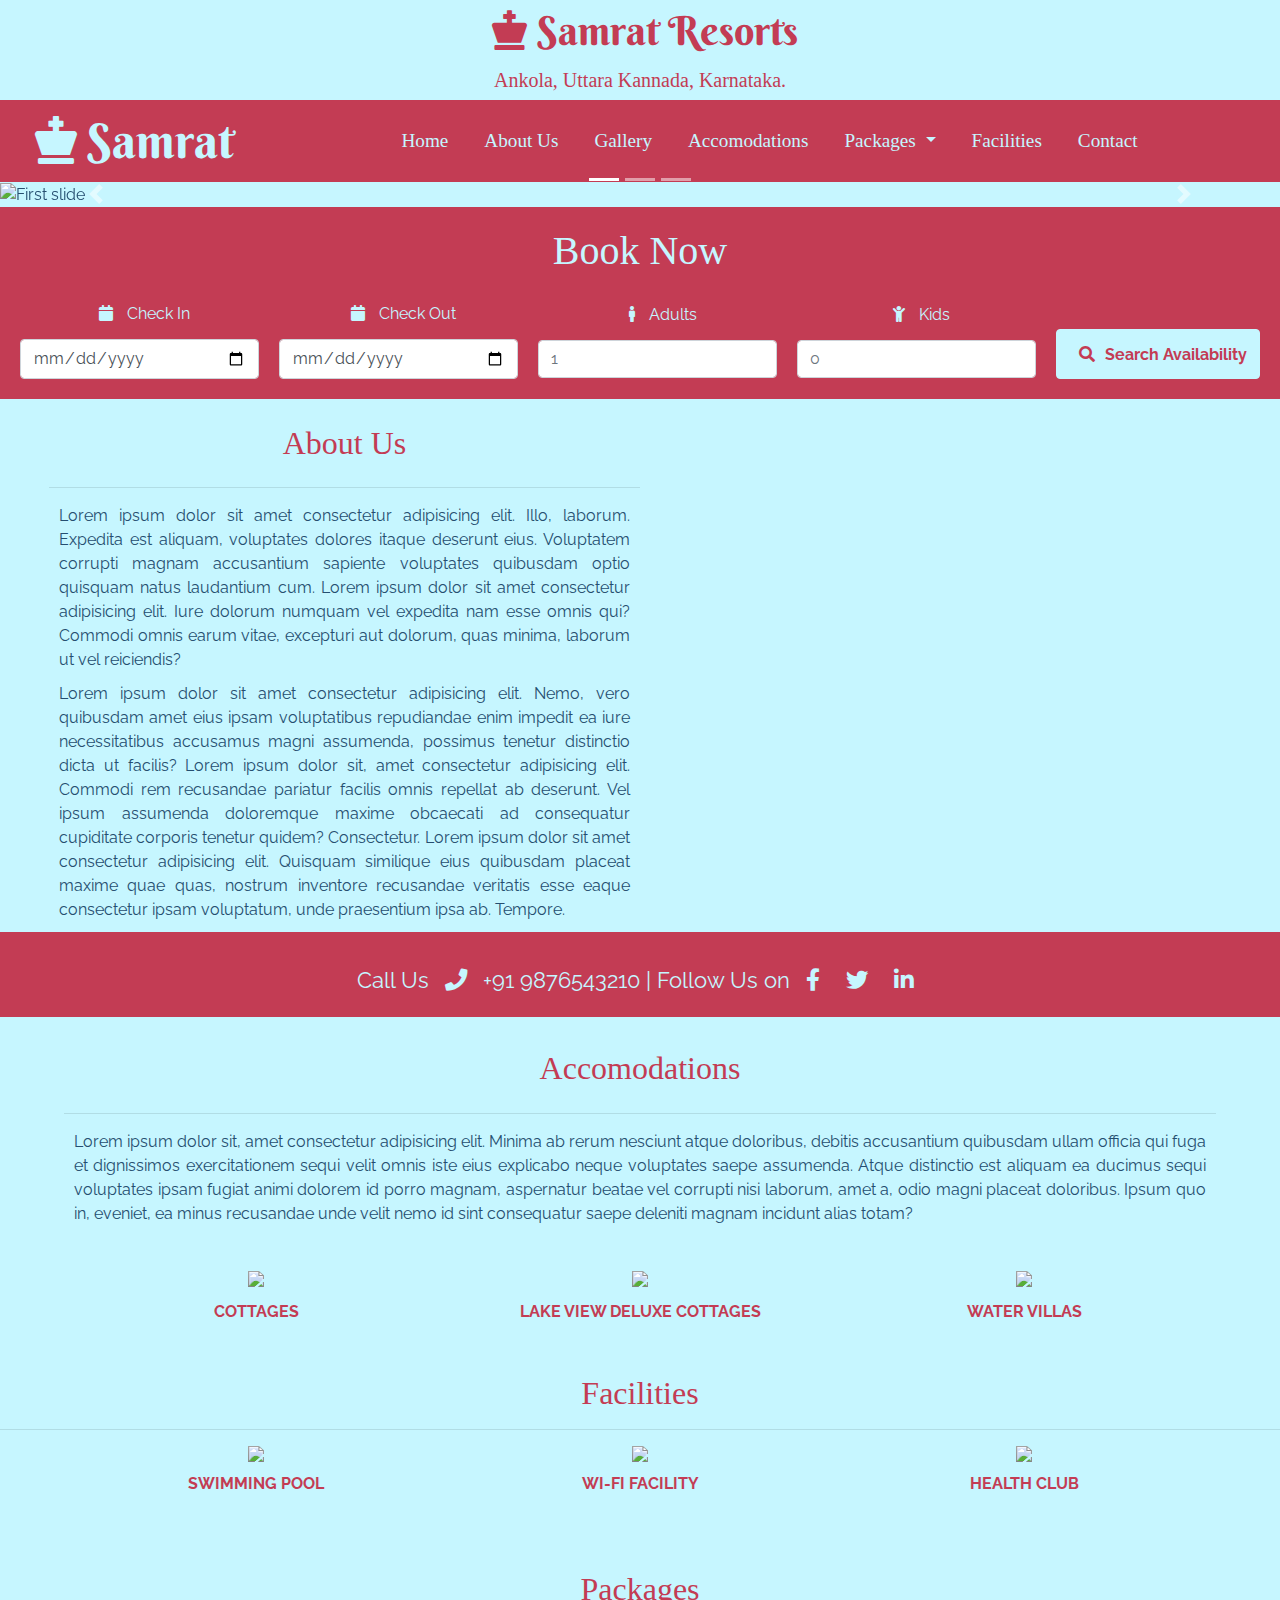
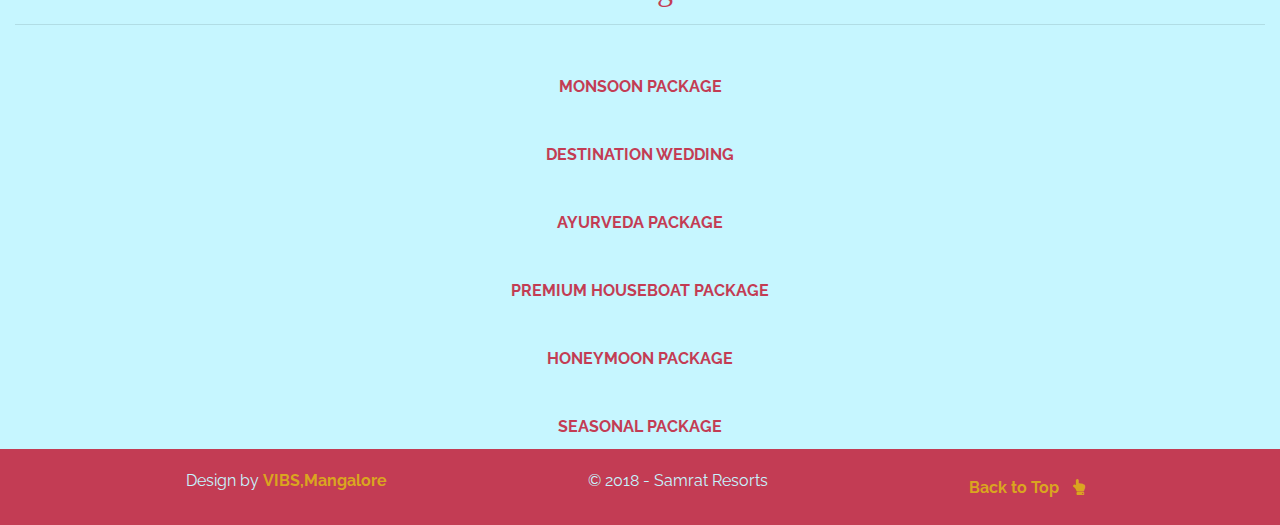
==== index.html @ 1a37d308 "Merge pull request #1 from chethanbhat/master" ====
<!DOCTYPE html>
<html lang="en">
<head>
    <meta charset="UTF-8">
    <meta name="viewport" content="width=device-width, initial-scale=1.0">
    <meta http-equiv="X-UA-Compatible" content="ie=edge">
    <title>Resort</title>
    
    <link rel="stylesheet" href="https://maxcdn.bootstrapcdn.com/bootstrap/4.0.0/css/bootstrap.min.css" integrity="sha384-Gn5384xqQ1aoWXA+058RXPxPg6fy4IWvTNh0E263XmFcJlSAwiGgFAW/dAiS6JXm" crossorigin="anonymous">
    <link rel="stylesheet" href="https://maxcdn.bootstrapcdn.com/font-awesome/4.7.0/css/font-awesome.min.css">
    <link href="https://use.fontawesome.com/releases/v5.0.8/css/all.css" rel="stylesheet">
    <link rel="stylesheet" href="owlcarousel/owl.carousel.min.css">
<link rel="stylesheet" href="owlcarousel/owl.theme.default.min.css">
<link href="https://fonts.googleapis.com/css?family=Raleway|Berkshire+Swash" rel="stylesheet">

<link rel="stylesheet" href="style.css">
</head>
<body>
    
  <header id="main-header">
    <div class="top-bar">  
      <h1 class="text-center"><i class="fas fa-chess-king"></i>Samrat Resorts</h1>
      <h5 class="text-center">Ankola, Uttara Kannada, Karnataka.</h5>
    </div> 
    <!-- End of Top Bar -->

    <nav class="navbar container-fluid navbar-expand-lg navbar-light bg-light">
      <a class="navbar-brand"><i class="fas fa-chess-king"></i><span class="logo">Samrat</span></a>
      <button class="navbar-toggler" type="button" data-toggle="collapse" data-target="#navbarSupportedContent" aria-controls="navbarSupportedContent" aria-expanded="false" aria-label="Toggle navigation">
        <span class="navbar-toggler-icon"></span>
      </button>

      <div class="collapse navbar-collapse main-navbar" id="navbarSupportedContent">
        <ul class="navbar-nav mr-auto">
          <li class="nav-item active">
            <a class="nav-link" href="index.html"> Home</a>
          </li>
          <li class="nav-item">
              <a class="nav-link" href="about.html">About Us</a>
          </li>
          <li class="nav-item ">
            <a class="nav-link" href="gallery.html">Gallery</a>
          </li>
          <li class="nav-item">
              <a class="nav-link" href="accomodation.html">Accomodations</a>
          </li>
          <li class="nav-item dropdown">
              <a class="nav-link dropdown-toggle" href="packages.html" id="navbarDropdown" role="button" data-toggle="dropdown" aria-haspopup="true" aria-expanded="false">
                Packages
              </a>
              <div class="dropdown-menu" aria-labelledby="navbarDropdown">
                <a class="dropdown-item" href="seasonal.html">Seasonal Packages</a>
                <a class="dropdown-item" href="monsoon.html">Monsoon Packages</a>
                <a class="dropdown-item" href="wedding.html">Destination Wedding</a>
                <a class="dropdown-item" href="ayurveda.html">Ayurveda Packages</a>
                <a class="dropdown-item" href="houseboat.html">Premium Houseboat Packages</a>
                <a class="dropdown-item" href="honeymoon.html">Honeymoon Packages</a>
              </div>
          </li>
          <li class="nav-item">
                  <a class="nav-link" href="facility.html">Facilities</a>
          </li>
          <li class="nav-item">
            <a class="nav-link" href="contact.html">Contact</a>
          </li>
        </ul>
      </div>
    </nav>  <!-- end of nav-->
  </header>     <!-- end of header-->

  <section class="carousel">
    <div id="carouselExampleIndicators" class="carousel slide container-fluid" data-ride="carousel">
        <ol class="carousel-indicators">
          <li data-target="#carouselExampleIndicators" data-slide-to="0" class="active"></li>
          <li data-target="#carouselExampleIndicators" data-slide-to="1"></li>
          <li data-target="#carouselExampleIndicators" data-slide-to="2"></li>
        </ol>
        <div class="carousel-inner">
          <div class="carousel-item active">
            <img class="slider-images" src="slider-images/image5.jpeg" alt="First slide">
          </div>
          <div class="carousel-item">
            <img class="slider-images" src="slider-images/image6.jpeg" alt="Second slide">
          </div>
          <div class="carousel-item">
            <img class="slider-images" src="slider-images/image4.jpeg" alt="Third slide">
          </div>
        </div>
        <a class="carousel-control-prev" href="#carouselExampleIndicators" role="button" data-slide="prev">
          <span class="carousel-control-prev-icon" aria-hidden="true"></span>
          <span class="sr-only">Previous</span>
        </a>
        <a class="carousel-control-next" href="#carouselExampleIndicators" role="button" data-slide="next">
          <span class="carousel-control-next-icon" aria-hidden="true"></span>
          <span class="sr-only">Next</span>
        </a>
      </div>
  </section>    <!-- end of carousel-->

<section class="booking" id="newsletter">
  <div class="booking-wrapper">
          <h1 class="form-header">Book Now</h1>
        <form class="form-resort" action="index.html" method="post" >
          <div class="form-col">
            <label class="labels"><i class="fa fa-calendar-o"></i> Check In</label>
            <input class="input form-control" type="date" placeholder="DD MM YYYY">
          </div>
          <div class="form-col">
            <label class="labels"><i class="fa fa-calendar-o"></i> Check Out</label>
            <input class="input form-control" type="date" placeholder="DD MM YYYY">
          </div>
          <div class="form-col">
            <label><i class="fa fa-male"></i> Adults</label>
            <input class="input form-control" type="number" placeholder="1">
          </div>
          <div class="form-col">
            <label><i class="fa fa-child"></i> Kids</label>
            <input class="input form-control" type="number" placeholder="0">
          </div>
          <div class="form-col form-btn-col">
            <button class="btn btn-primary search-btn"><i class="fa fa-search"></i>Search Availability</button>
          </div>
        </form>
 </div> 
</section>  <!-- end of newsletter-->

<section class="about-us container-fluid">
  <div class="row">
    <div class="left-col">
        <h2>About Us</h2>
        <hr>
          <p>Lorem ipsum dolor sit amet consectetur adipisicing elit. Illo, laborum. Expedita est aliquam, voluptates dolores itaque deserunt eius. Voluptatem corrupti magnam accusantium sapiente voluptates quibusdam optio quisquam natus laudantium cum. Lorem ipsum dolor sit amet consectetur adipisicing elit. Iure dolorum numquam vel expedita nam esse omnis qui? Commodi omnis earum vitae, excepturi aut dolorum, quas minima, laborum ut vel reiciendis?</p>
          <p>Lorem ipsum dolor sit amet consectetur adipisicing elit. Nemo, vero quibusdam amet eius ipsam voluptatibus repudiandae enim impedit ea iure necessitatibus accusamus magni assumenda, possimus tenetur distinctio dicta ut facilis? Lorem ipsum dolor sit, amet consectetur adipisicing elit. Commodi rem recusandae pariatur facilis omnis repellat ab deserunt. Vel ipsum assumenda doloremque maxime obcaecati ad consequatur cupiditate corporis tenetur quidem? Consectetur. Lorem ipsum dolor sit amet consectetur adipisicing elit. Quisquam similique eius quibusdam placeat maxime quae quas, nostrum inventore recusandae veritatis esse eaque consectetur ipsam voluptatum, unde praesentium ipsa ab. Tempore.</p>
    </div>
    <div class="right-col video-div">
        <iframe src="https://www.youtube.com/embed/YtJTAp-gFu8" frameborder="0" allow="autoplay; encrypted-media" allowfullscreen></iframe>
    </div>
  </div>
</section>  <!-- end of about-us-->

<section class="call-now">
      <p>Call Us 
      <i class="fas fa-phone" aria-hidden="true"></i> +91 9876543210 | Follow Us on     
      <i class="fab fa-facebook-f" aria-hidden="true"></i>
      <i class="fab fa-twitter" aria-hidden="true"></i>
      <i class="fab fa-linkedin-in" aria-hidden="true"></i>
    </p>
</section>  <!-- end of callnow-->

<section class="accomodation">
  <h2 class="text-center">Accomodations</h2>
  <hr>
  <p>Lorem ipsum dolor sit, amet consectetur adipisicing elit. Minima ab rerum nesciunt atque doloribus, debitis accusantium quibusdam ullam officia qui fuga et dignissimos exercitationem sequi velit omnis iste eius explicabo neque voluptates saepe assumenda. Atque distinctio est aliquam ea ducimus sequi voluptates ipsam fugiat animi dolorem id porro magnam, aspernatur beatae vel corrupti nisi laborum, amet a, odio magni placeat doloribus. Ipsum quo in, eveniet, ea minus recusandae unde velit nemo id sint consequatur saepe deleniti magnam incidunt alias totam?</p>
  <div class="accomodation-images text-center">
      <div class="acc-image">
          <img src="accomodation/cottage.jpeg">
          <p><a href="accomodation.html">COTTAGES</a></p>
     </div>
     <div class="acc-image">
        <img src="accomodation/villas.jpeg">
         <p><a href="accomodation.html">LAKE VIEW DELUXE COTTAGES
          </a></p>
     </div>
     <div class="acc-image">
        <img src="accomodation/lakeview.jpeg">
        <p><a href="accomodation.html">Water Villas</a></p>
    </div>
</div>  
</section>

<section class="resort-facilities ">
    <h2 class="text-center">Facilities</h2>
    <hr>
    <div class="facilities">
          <div class="facility">
              <img src="swimming.jpeg">
              <p class="text-center">swimming Pool</p>
          </div>
          <div class="facility">
           <img src="wifi.jpg">
           <p class="text-center">Wi-Fi facility </p>
          </div>
          <div class="facility">
            <img src="healthclub.jpeg">
            <p class="text-center">Health Club </p>
          </div>
    </div>
  </section>  <!-- end of resort-facilities-->


<section class="packages">
    <div class="container-fluid">
      <h2 class="text-center">Packages</h2>
      <hr>
        <div class="owl-carousel">
          <div><img src="packages/monsoon.jpeg" alt=""><p class="text-center">Monsoon Package</p></div>
          <div><img src="packages/wedding.jpeg" alt=""><p class="text-center">Destination Wedding</p></div>
          <div><img src="packages/ayurveda.jpeg" alt=""><p class="text-center">Ayurveda Package</p></div>
          <div><img src="packages/houseboat.jpeg" alt=""><p class="text-center">Premium Houseboat Package</p></div>
          <div><img src="packages/honeymoon.jpeg" alt=""><p class="text-center">Honeymoon Package</p></div>
          <div><img src="packages/seasonal.jpeg" alt=""><p class="text-center">Seasonal Package</p></div>
        </div>
      </div>

</section>  <!-- end of owl-carousel packages-->
<footer>
    <div class="footer-bar container">
        <p>Design by <a href="https://vibs.co.in">VIBS,Mangalore</a></p>
        <p>&copy; 2018 - Samrat Resorts</p>
        <p><a href="#main-header">Back to Top <i class="fa fa-hand-o-up" aria-hidden="true"></i></a></p>
</footer> <!-- end of footer-->
 

<script src="https://code.jquery.com/jquery-3.2.1.slim.min.js" integrity="sha384-KJ3o2DKtIkvYIK3UENzmM7KCkRr/rE9/Qpg6aAZGJwFDMVNA/GpGFF93hXpG5KkN" crossorigin="anonymous"></script>
<script src="https://cdnjs.cloudflare.com/ajax/libs/popper.js/1.12.9/umd/popper.min.js" integrity="sha384-ApNbgh9B+Y1QKtv3Rn7W3mgPxhU9K/ScQsAP7hUibX39j7fakFPskvXusvfa0b4Q" crossorigin="anonymous"></script>
<script src="https://maxcdn.bootstrapcdn.com/bootstrap/4.0.0/js/bootstrap.min.js" integrity="sha384-JZR6Spejh4U02d8jOt6vLEHfe/JQGiRRSQQxSfFWpi1MquVdAyjUar5+76PVCmYl" crossorigin="anonymous"></script>
<script src="owlcarousel/owl.carousel.min.js"> </script> 
<script>
$('.owl-carousel').owlCarousel({
autoplay: true,
center: true,
loop: true,
nav: true,
navText: ["<span class='icon icon-arrow-left7'></span>","<span class='icon icon-arrow-right7'></span>"],
items: 1,
responsive : {
768 : {
items : 3,
}
}
});
</script>

<script>
  var docWidth = document.documentElement.offsetWidth;

[].forEach.call(
  document.querySelectorAll('*'),
  function(el) {
    if (el.offsetWidth > docWidth) {
      console.log(el);
    }
  }
);
</script>

</body>
</html>
---- style.css ----
* {
    box-sizing: border-box;
}
p{
    padding: 0;
    margin: 10px;
}
a{
    text-decoration: none;
}
/* fontawesome */
i{
    padding: 10px;
    align-content: space-between;
    justify-content: center;
    margin: 0 auto;
}
body{
    background:#C6F6FF;
    font-family: 'Raleway', sans-serif;
    font-size: 16px;
    color:#254E70;
}
  
  h1,
  h2,
  h3,
  h4,
  h5,
  h6 {
    font-family: 'Roboto Slab', serif;
    color:#C33C54;
  }
  main {
    padding: 0 !important;
    margin: 0 auto !important;
  }
  
 
footer{
    background:#C33C54;
    padding: 10px;
    color: #C6F6FF;
}

footer a{
    color: goldenrod;
    font-weight: bold;
}

footer a:hover{
    text-transform: none;
    color:goldenrod;
    text-shadow: none;
}


.footer-bar{
    display: flex;
    justify-content: space-around;
}

.top-bar h1{
    font-family: 'Berkshire Swash', cursive;
}

.navbar {
margin: 0;
padding: 0;
text-align: center;
background-color: #C33C54 !important;
color: #C6F6FF;
}

	
.navbar ul{
margin: 0 auto;
list-style: none;
text-align: left;
}

.navbar li {
    margin: 10px;
}
  
.navbar a{
text-decoration: none;
font-family: Cambria, serif;
font-size: 1.2rem;
font-style: normal;
font-weight: normal;
text-transform: normal;
color: #C6F6FF !important;
}
  
.nav-link{
    display: inline;
    margin: 0 auto;
    
}

.navbar-brand{
    margin: 0 25px;
}

.navbar-brand .logo{
font-family: 'Berkshire Swash', cursive;
}

.navbar-brand i,
.navbar-brand .logo {
font-size: 3rem;
}
.navbar-light .navbar-toggler {
    border-color: #C6F6FF;
    background-color: #C6F6FF;
}  

.dropdown-menu{
    background-color: #C33C54;
    border: 2px solid #C6F6FF;
}

/* carousel */

.carousel{
    margin: 0;
    padding: 0;
}

.carousel img{
    width: 100%;
    max-height: 500px;
}

/* booking newsletter */
.booking .booking-wrapper{
    padding: 10px;
    width: 100%;
    text-align: center;
    background-color: #C33C54;
    color: #C6F6FF;
}
.form-header{
    color:#C6F6FF ;
    padding: 10px;
    margin: 0 auto;
}
  
.booking .form-resort{
    display: flex;
    flex-wrap: wrap;
    margin: 0 auto;
}

.form-resort .form-col {
    flex: 3;
    margin: 10px;
    display: flex;
    flex-direction: column;
    justify-content: center;
    align-items: center;
}

.form-btn-col {
    flex: 1 !important;
    align-items: flex-end !important;
    justify-content: flex-end !important;
}

.search-btn{
    background-color: #C6F6FF;
    border-color: #C6F6FF;
    color: #C33C54;
    font-weight: bold;
}

/* About Section */

.about-us{
    padding: 0 5%;
    text-align: justify;
}

.about-us h2{
    text-align: center;
    margin: 25px auto;
}

.about-us .row{
    display: flex;
}

.about-us .left-col,
.about-us .right-col{
    flex: 1;
}

.video-div {
    display: flex;
    flex-direction: column;
    justify-content: center;
    align-items: center;
}

.video-div iframe{
    width: 75%;
    margin: 0 auto;
    height: 300px;
}

/* call now */
.call-now{
    background-color: #C33C54;
    color: #C6F6FF;
    padding: 0.5% 0;
    font-size: 1.4rem;
    margin-bottom: 2.5%;
    width: 100%;
}

/* Accomodation */

.accomodation {
    padding: 0 5%;
    text-align: justify;
}

.accomodation h2{
    text-align: center;
    margin: 25px auto;    
}

.accomodation img{
    max-width: 300px;
}

.accomodation-images {
    margin: 2.5% auto;
    display: flex;
    flex-wrap: wrap;
}

.acc-image{
    flex:1;
    margin: 1%;
}

.accomodation a{
    color: #C33C54;
    font-weight: bold;
    text-transform: uppercase;
}

/* Facilities */

.facilities {
    display: flex;
    flex-wrap: wrap;
    padding: 0 5%;
    text-align: justify;
    margin-bottom: 5%;
}
.facility {
    flex: 1;
    display: flex;
    flex-direction: column;
    justify-content: center;
    align-items: center;
}

.facility p {
    color: #C33C54;
    font-weight: bold;
    text-transform: uppercase;
}


.facility img {
    max-width: 300px;
}

.resort-facilities{
    overflow: hidden;
}


/* room page */
.room-cards{
    margin: 10px;
    padding: 10px;

}
/* aboutcontent */
.pimg1, .pimg2,  .pimg3{
    position: relative;
    opacity: 0.70;
    background-position: center;
    background-size: cover;
    background-repeat: no-repeat;
    background-attachment: fixed;
}
.pimg1{
    background-image: url('parallax-images/pic1.jpeg');
    min-height: 100%;
}
.pimg2{
    background-image: url('parallax-images/pic2.jpeg');
    min-height: 400px;
}
.pimg3{
    background-image: url('parallax-images/pic3.jpeg');
    min-height: 400px;
}
.section{
    text-align: center;
    color:#666;
    padding: 50px 80px;

}
.section-pic1{
    background-color: black;
    color: #666;
}
.section-pic2{
    background-color: black;
    color: #666;
}
.section-pic3{
    background-color: black;

    color: #ddd;
}
.ptext{
    position: absolute;
    top:50%;
    width: 100%;
    text-align: center;
    color:goldenrod;
    font-size: 27px;
    letter-spacing: 8px;
    text-transform: uppercase;
}
.ptext.border{
    background-color: #111;
    color:#fff;
    padding: 20px;

}
.ptext.border .trans{
    background-color: transparent;
}
@media(max-width: 568px){
    .pimg1,.pimg2,.pimg3{
        background-attachment: scroll;
    }
    
}
/* gallery */
.container .gallery-content{
    padding: 10px;
    margin: 10px auto;
}
.gallery-content img{
   width: 300px;
}

  /* contact */
  .wrapper{

    width: 75%;
  }
  .contact{
    border: 2px solid black;
    width: 75%;
    align-items: center;

}
 /*form styles */
.contact-form{
    display: grid;
    grid-template-columns: 1fr 1fr;
    grid-gap:20px;

}
.contact-form label{
    display: block;

}
.contact-form p{
    margin: 0;

}
.contact-form .full{
    grid-column: 1/3;

}
.contact-form button,.contact-form input, .contact-form textarea{
  
    padding: 1em;
    border: 1px solid #c9e6ff;


}
.contact-form button{
    background: tomato;
    border: 0;
    text-transform: uppercase;


}
.contact-form button:hover, .contact-form button:focus{
    background: #92bde7;
    color: #fff;
    outline: 0;
    transition: background-color 2s ease-out;
}




.call-now p {
    padding-top: 10px;
    text-align: center;
}



/* Owl Carousel */

.owl-carousel p{
    color: #C33C54;
    font-weight: bold;
    text-transform: uppercase;
}


.icon {
    background: rgba(255, 255, 255, .1);
    color: rgba(0, 0, 0, .3);
    font-family: 'FontAwesome';
    font-size: 40px;
    line-height: 60px;
    margin-top: -30px;
    position: absolute; top: 50%;
    text-align: center;
    width: 60px; height: 60px;
  }

.owl-next, 
.owl-prev {
  height: 100%;    
margin: 0 !important;
}
.owl-next {
  right: 0;
}
.owl-prev {
  left: 0;
}
.owl-next:hover .icon, 
.owl-prev:hover .icon {
  background: rgba(195, 60, 84,0.8);
  color: rgba(255, 255, 255, .9);
  
}
.icon-arrow-left7 {left: 0; }
.icon-arrow-left7:before { content: "\f054";}
.icon-arrow-right7 { right: 0; }
.icon-arrow-right7:before { content: "\f053"; }

@media (min-width: 768px) {
  .owl-carousel {
    margin: 0 auto;
    position: relative;
    width: 100%;
    overflow: hidden;
  }

  .owl-item > div {
    margin: 45px 60px;
    transition: 400ms ease-out;
  }
  .owl-item.center > div {
    margin: 0;
  }
  .owl-next {
    right: 60px;
  }
  .owl-prev {
    left: 60px;
  }
  .icon-arrow-left7 { left: auto; right: 0; }
  .icon-arrow-right7{ left: 0; right: auto; }
}

/* accomodations */
.accomodations{
    margin: 30px auto;
    padding: 40px;
  
}
.accomodations img {
    max-width: 500px;
}
.accomodations .acco{
    margin: 0 auto;
    padding: 20px;
}

@media only screen and (max-width: 768px){
    header .top-bar{
        display: none;
    }
    .navbar-brand i,
    .navbar-brand .logo {
      font-size: 2rem;
    }

    .carousel img{
        width: 100%;
        max-height: 350px;
    }

    .form-resort .form-col {
        flex: 1 1 calc(50% - 20px);
    }
    
    .form-btn-col {
        flex: 1 1 100% !important;
        justify-content: center !important;
        align-items: center !important;
    }

    .icon-arrow-left7 {left: 0; }
    .icon-arrow-left7:before { content: "\f053";}
    .icon-arrow-right7 { right: 0; }
    .icon-arrow-right7:before { content: "\f054"; }
}


@media only screen and (max-width: 1024px){
    .navbar-brand i,
    .navbar-brand .logo {
      font-size: 2.5rem;
    }

    .navbar-brand{
        margin: 0;
    }

    .navbar-light .navbar-toggler {
        margin-right: 15px;
    }
    
    .carousel img{
        width: 100%;
        max-height: 400px;
    }
    
    .form-resort .form-col {
        flex: 1 1 calc(50% - 20px);
    }
    
    .form-btn-col {
        flex: 1 1 100% !important;
        justify-content: center !important;
        align-items: center !important;
    }

    .about-us .row{
        flex-direction: column;
    }

    .about-us .right-col{
        margin: 2.5%;
    }
}
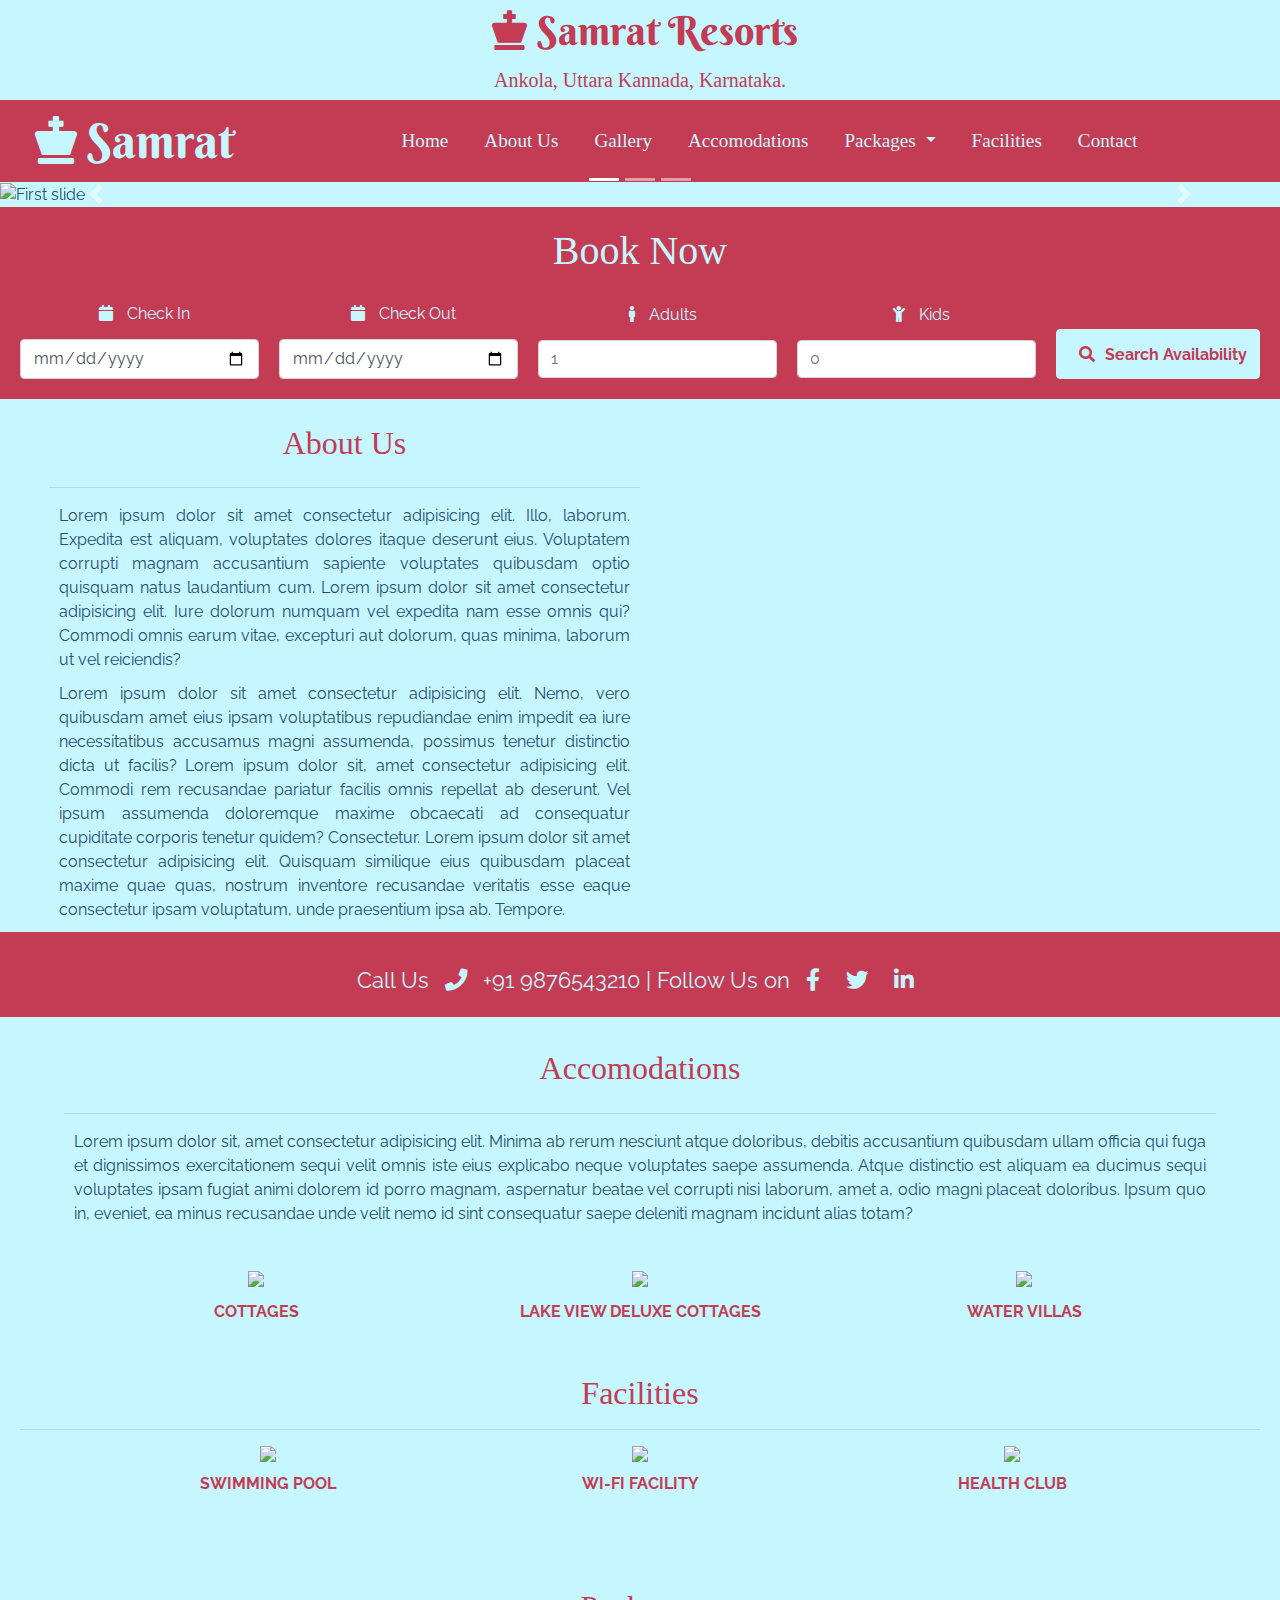
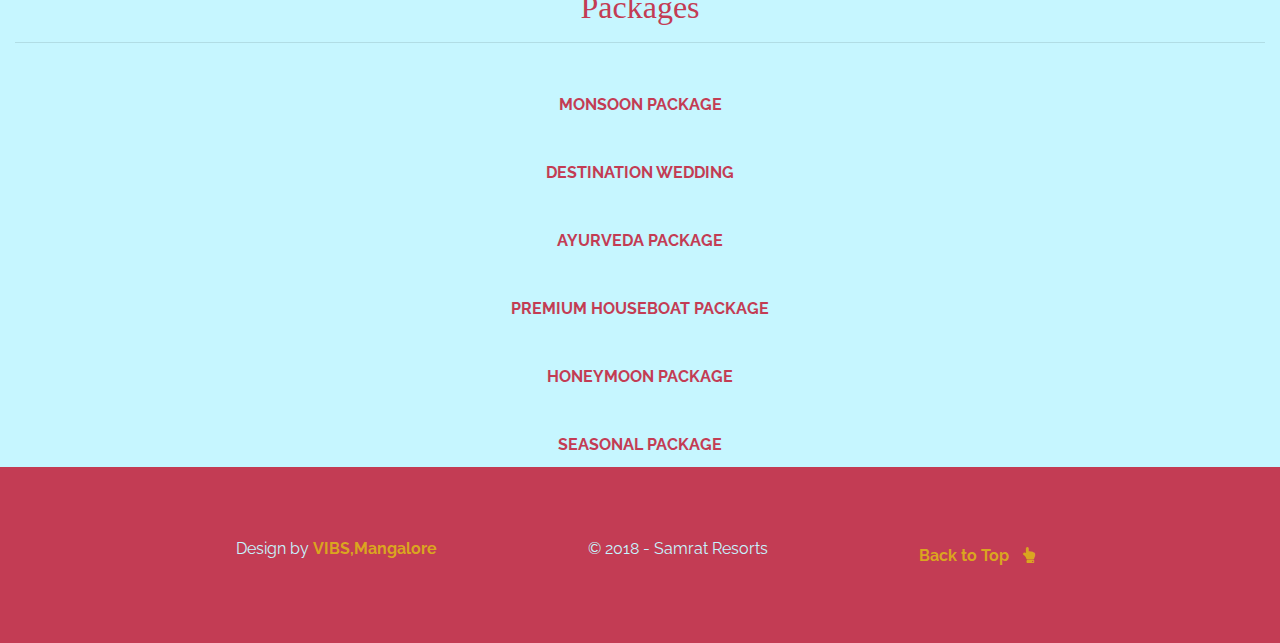
==== commit 6a125428: "made changes" ====
--- a/index.html
+++ b/index.html
@@ -61,7 +61,7 @@
                   <a class="nav-link" href="facility.html">Facilities</a>
           </li>
           <li class="nav-item">
-            <a class="nav-link" href="contact.html">Contact</a>
+            <a class="nav-link" href="contactus.html">Contact</a>
           </li>
         </ul>
       </div>
@@ -193,12 +193,12 @@
       <h2 class="text-center">Packages</h2>
       <hr>
         <div class="owl-carousel">
-          <div><img src="packages/monsoon.jpeg" alt=""><p class="text-center">Monsoon Package</p></div>
-          <div><img src="packages/wedding.jpeg" alt=""><p class="text-center">Destination Wedding</p></div>
-          <div><img src="packages/ayurveda.jpeg" alt=""><p class="text-center">Ayurveda Package</p></div>
-          <div><img src="packages/houseboat.jpeg" alt=""><p class="text-center">Premium Houseboat Package</p></div>
-          <div><img src="packages/honeymoon.jpeg" alt=""><p class="text-center">Honeymoon Package</p></div>
-          <div><img src="packages/seasonal.jpeg" alt=""><p class="text-center">Seasonal Package</p></div>
+          <div><img src="packages/monsoon.jpeg" alt=""><a href="monsoon.html"><p class="text-center">Monsoon Package</p></a></div>
+          <div><img src="packages/wedding.jpeg" alt=""><a href="wedding.html"><p class="text-center">Destination Wedding</p></a></div>
+          <div><img src="packages/ayurveda.jpeg" alt=""><a href="ayurveda.html"><p class="text-center">Ayurveda Package</p></a></div>
+          <div><img src="packages/houseboat.jpeg" alt=""><a href="houseboat.html"><p class="text-center">Premium Houseboat Package</p></a></div>
+          <div><img src="packages/honeymoon.jpeg" alt=""><a href="honeymoon.html"><p class="text-center">Honeymoon Package</p></a></div>
+          <div><img src="packages/seasonal.jpeg" alt=""><a href="seasonal.html"><p class="text-center">Seasonal Package</p></a></div>
         </div>
       </div>
 
--- a/style.css
+++ b/style.css
@@ -292,71 +292,7 @@
     padding: 10px;
 
 }
-/* aboutcontent */
-.pimg1, .pimg2,  .pimg3{
-    position: relative;
-    opacity: 0.70;
-    background-position: center;
-    background-size: cover;
-    background-repeat: no-repeat;
-    background-attachment: fixed;
-}
-.pimg1{
-    background-image: url('parallax-images/pic1.jpeg');
-    min-height: 100%;
-}
-.pimg2{
-    background-image: url('parallax-images/pic2.jpeg');
-    min-height: 400px;
-}
-.pimg3{
-    background-image: url('parallax-images/pic3.jpeg');
-    min-height: 400px;
-}
-.section{
-    text-align: center;
-    color:#666;
-    padding: 50px 80px;
-
-}
-.section-pic1{
-    background-color: black;
-    color: #666;
-}
-.section-pic2{
-    background-color: black;
-    color: #666;
-}
-.section-pic3{
-    background-color: black;
-
-    color: #ddd;
-}
-.ptext{
-    position: absolute;
-    top:50%;
-    width: 100%;
-    text-align: center;
-    color:goldenrod;
-    font-size: 27px;
-    letter-spacing: 8px;
-    text-transform: uppercase;
-}
-.ptext.border{
-    background-color: #111;
-    color:#fff;
-    padding: 20px;
-
-}
-.ptext.border .trans{
-    background-color: transparent;
-}
-@media(max-width: 568px){
-    .pimg1,.pimg2,.pimg3{
-        background-attachment: scroll;
-    }
-    
-}
+
 /* gallery */
 .container .gallery-content{
     padding: 10px;
@@ -365,7 +301,69 @@
 .gallery-content img{
    width: 300px;
 }
-
+/* about page */
+.pageTitle,
+.pageSubTitle {
+  font-family: 'Titillium', sans-serif;
+  text-transform: uppercase;
+  color: #333;
+}
+
+.pageTitle {
+  color: #FF7600;
+}
+
+.pageTitle {
+  font-size: 2em;
+  font-weight: 700;
+  line-height: 2em;
+}
+
+.pageSubTitle {
+  margin-bottom: 1em;
+  font-size: 1.4em;
+  font-weight: 300;
+}
+
+.background {
+  background: 
+    url("http://img.talkandroid.com/uploads/2013/03/htc-sense-5-wallpaper-3.jpg")
+    repeat;
+  background-size: 100% auto;
+  position: fixed;
+  width: 100%;
+  height: 300%;
+  top: 0;
+  left: 0;
+  z-index: -1
+}
+
+.wrapper {
+  width: 520px;
+  padding: 40px;
+  margin: 20px auto;
+  background: #fff;
+  box-shadow:  0px 3px 3px 1px rgba(0, 0, 0, 0.25);
+}
+
+.slogan {
+  position: fixed;
+  display: block;
+  top: 700px;
+  width: 100%;
+  padding: 20px 0;
+  text-align: center;
+  background: #222;
+}
+
+.sloganTitle {
+  font-size: 70px;
+  font-weight: 700;
+  line-height: 80px;
+  color: #fff;
+  
+  text-shadow: 0px 2px 1px rgba(0, 0, 0, 0.25);
+}
   /* contact */
   .wrapper{
 
@@ -377,47 +375,70 @@
     align-items: center;
 
 }
- /*form styles */
-.contact-form{
-    display: grid;
-    grid-template-columns: 1fr 1fr;
-    grid-gap:20px;
-
-}
-.contact-form label{
-    display: block;
-
-}
-.contact-form p{
-    margin: 0;
-
-}
-.contact-form .full{
-    grid-column: 1/3;
-
-}
-.contact-form button,.contact-form input, .contact-form textarea{
-  
-    padding: 1em;
-    border: 1px solid #c9e6ff;
-
-
-}
-.contact-form button{
-    background: tomato;
-    border: 0;
-    text-transform: uppercase;
-
-
-}
-.contact-form button:hover, .contact-form button:focus{
-    background: #92bde7;
-    color: #fff;
-    outline: 0;
-    transition: background-color 2s ease-out;
-}
-
-
+ /*contact-form styles */
+
+ #contact {
+     width:100%; 
+     height:100%; 
+     margin :0 auto; 
+     background-color:#ddd;
+     }
+
+ .container {width:960px; height:auto; margin: 0 auto; padding: 50px 0;}
+ 
+ #contact .container form input,
+ #contact .container form textarea {
+     width:97.4%;
+     height:30px;
+     padding:5px 10px;
+     font-size: 12px;
+     color:#999;
+     letter-spacing:1px;
+     background: #FFF;
+     border:2px solid #FFF;
+     margin-bottom:25px;
+   -webkit-transition:all .1s ease-in-out;
+     -moz-transition:all .1s ease-in-out;
+     -ms-transition:all .1s ease-in-out;
+     -o-transition:all .1s ease-in-out;
+     transition:all .1s ease-in-out;}
+ 
+ #contact .container form input:focus,
+ #contact .container form textarea:focus {
+     border:2px solid #dd4545;
+     color:#999;}
+ 
+ #contact .container form textarea {
+     height:150px;}
+ 
+ #contact .container form .submit {
+     width:100%;
+     padding:5px 10px;
+     font-size: 12px;
+     letter-spacing:1px;
+     background:#dd4545;
+     height:40px;
+     text-transform:uppercase;
+     letter-spacing:1px;
+     color:gray;
+     border:2px solid #b43838;
+   -webkit-transition:all .1s ease-in-out;
+     -moz-transition:all .1s ease-in-out;
+     -ms-transition:all .1s ease-in-out;
+     -o-transition:all .1s ease-in-out;
+     transition:all .1s ease-in-out;}
+ 
+ #contact .container form .submit:hover {
+     color:#FFF;
+     border:2px solid #dd4545;
+     background: #b43838;
+     cursor:pointer;}
+ 
+ #contact .container form .required {
+     color:#b43838;}
+.resort-map iframe{
+    width: 100%;
+}
 
 
 .call-now p {
@@ -425,6 +446,87 @@
     text-align: center;
 }
 
+/* package types */
+.package-type{
+    margin: 10px  10px;
+    padding: 20px;
+}
+.package-type img {
+    max-width: 300px;
+}  
+.partone{
+   margin: 0 auto;
+}
+.parttwo{
+    margin: 0 auto;
+}
+.pkg-button{
+    color: antiquewhite;
+    border: 2px solid cadetblue;
+    align-items: center;
+}
+.package-type
+.seasonal,
+.monsoon,
+.houseboat,
+.ayurveda,
+.wedding,
+.honeymoon{
+    margin-top: 10px;
+    margin-bottom: 10px;
+    padding: 10px;
+  text-align: center;
+    border: 2px solid #C33C54;
+}
+/* seasonal-package*/
+.summer-winter{
+    margin: 30px 10px;
+    text-align: center;
+   
+        padding: 10px;
+ align-items: center;
+}
+.summer-winter img{
+    max-width: 400px;
+}
+.summer-winter ul li{
+    list-style: none;
+  text-align: center;   
+}
+ul:hover {background-color:lightcoral;}
+
+
+table, th, td {
+    border: 1px solid black;
+    border-collapse: collapse;
+    width: 50%;
+    margin: 0  auto;
+
+}
+th, td {
+    padding: 5px;
+}
+th {
+    text-align: center;
+}
+tr:hover {background-color:lightcoral;}
+
+/* gallery-page */
+.gallery-image img{
+    max-width: 300px;
+}
+.gallery-image{
+    margin: 0 auto;
+    margin-top: 20px;
+    margin-bottom: 20px;
+}
+/* facility page */
+.resort-facilities {
+    margin: 20px  20px;
+}
+.resort-facilities img{
+    max-width: 300px;
+}
 
 
 /* Owl Carousel */
@@ -433,6 +535,7 @@
     color: #C33C54;
     font-weight: bold;
     text-transform: uppercase;
+ 
 }
 
 
@@ -495,6 +598,7 @@
   .icon-arrow-right7{ left: 0; right: auto; }
 }
 
+
 /* accomodations */
 .accomodations{
     margin: 30px auto;
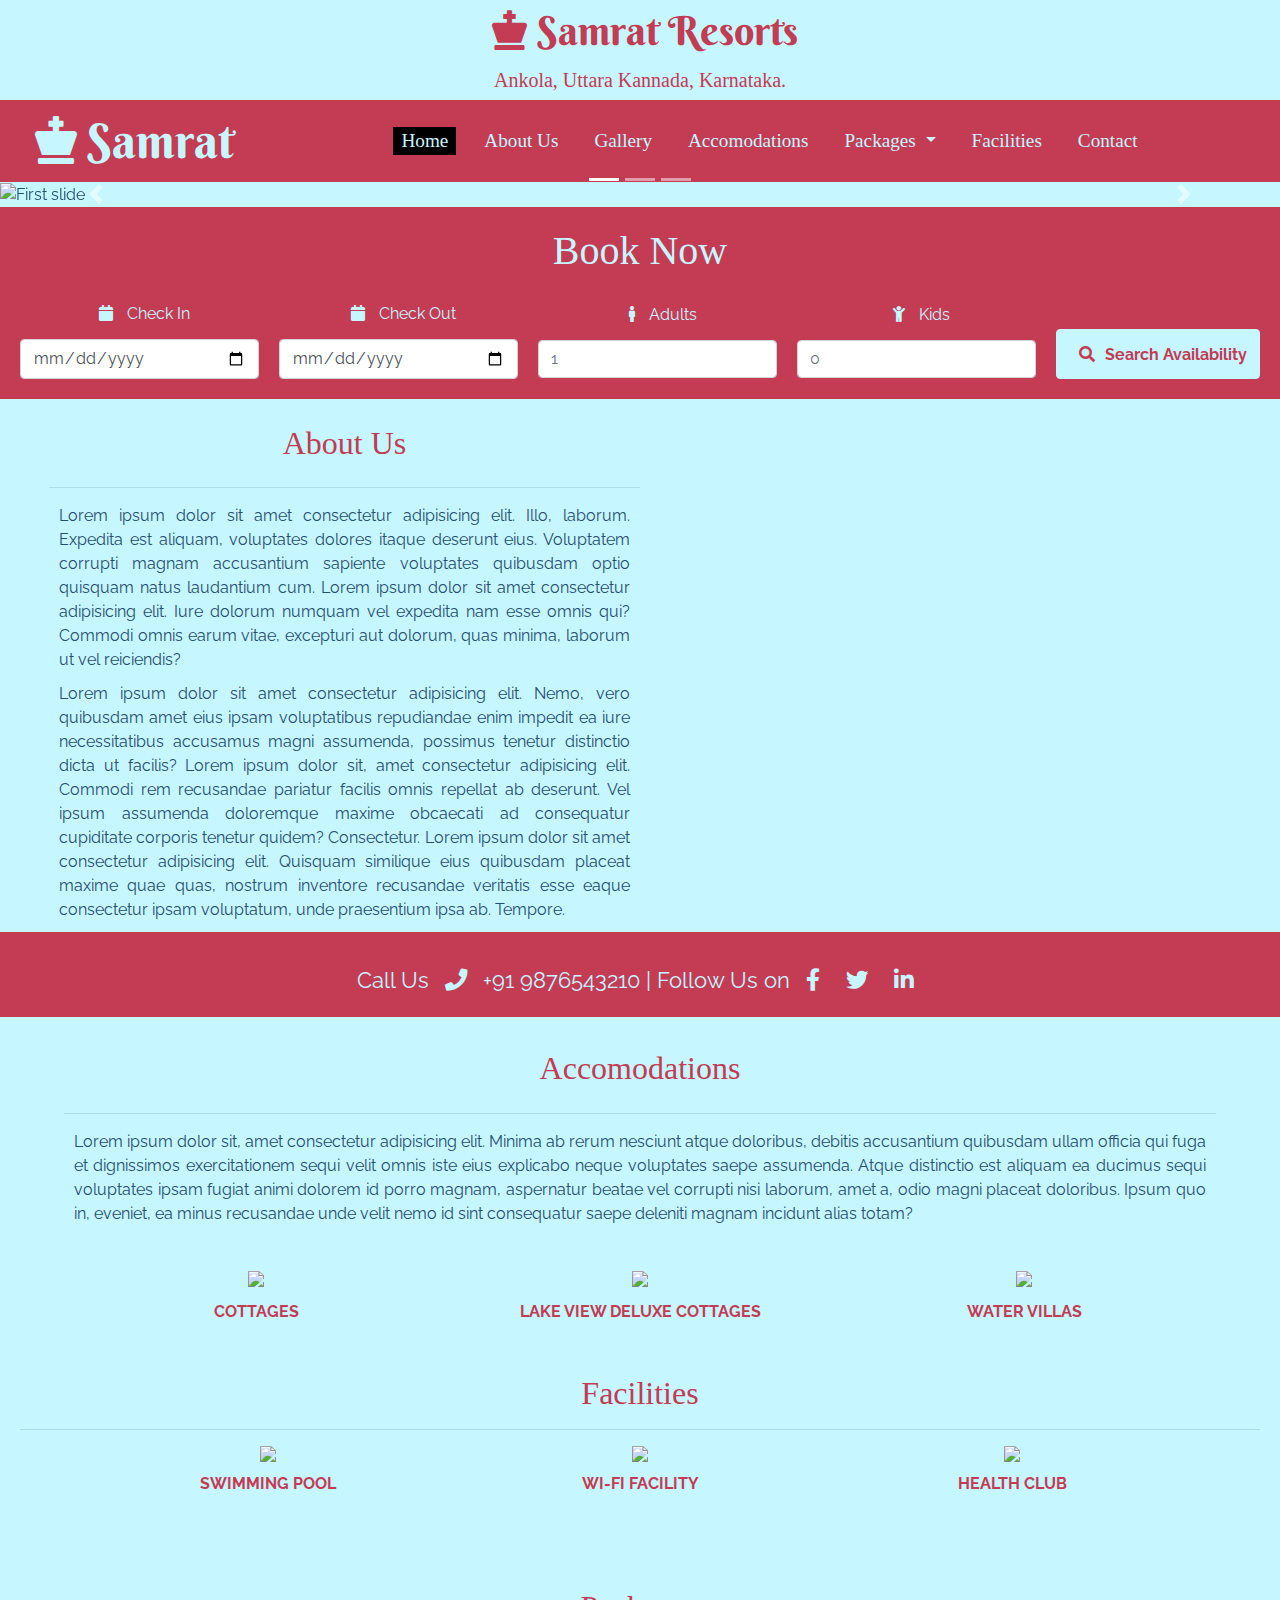
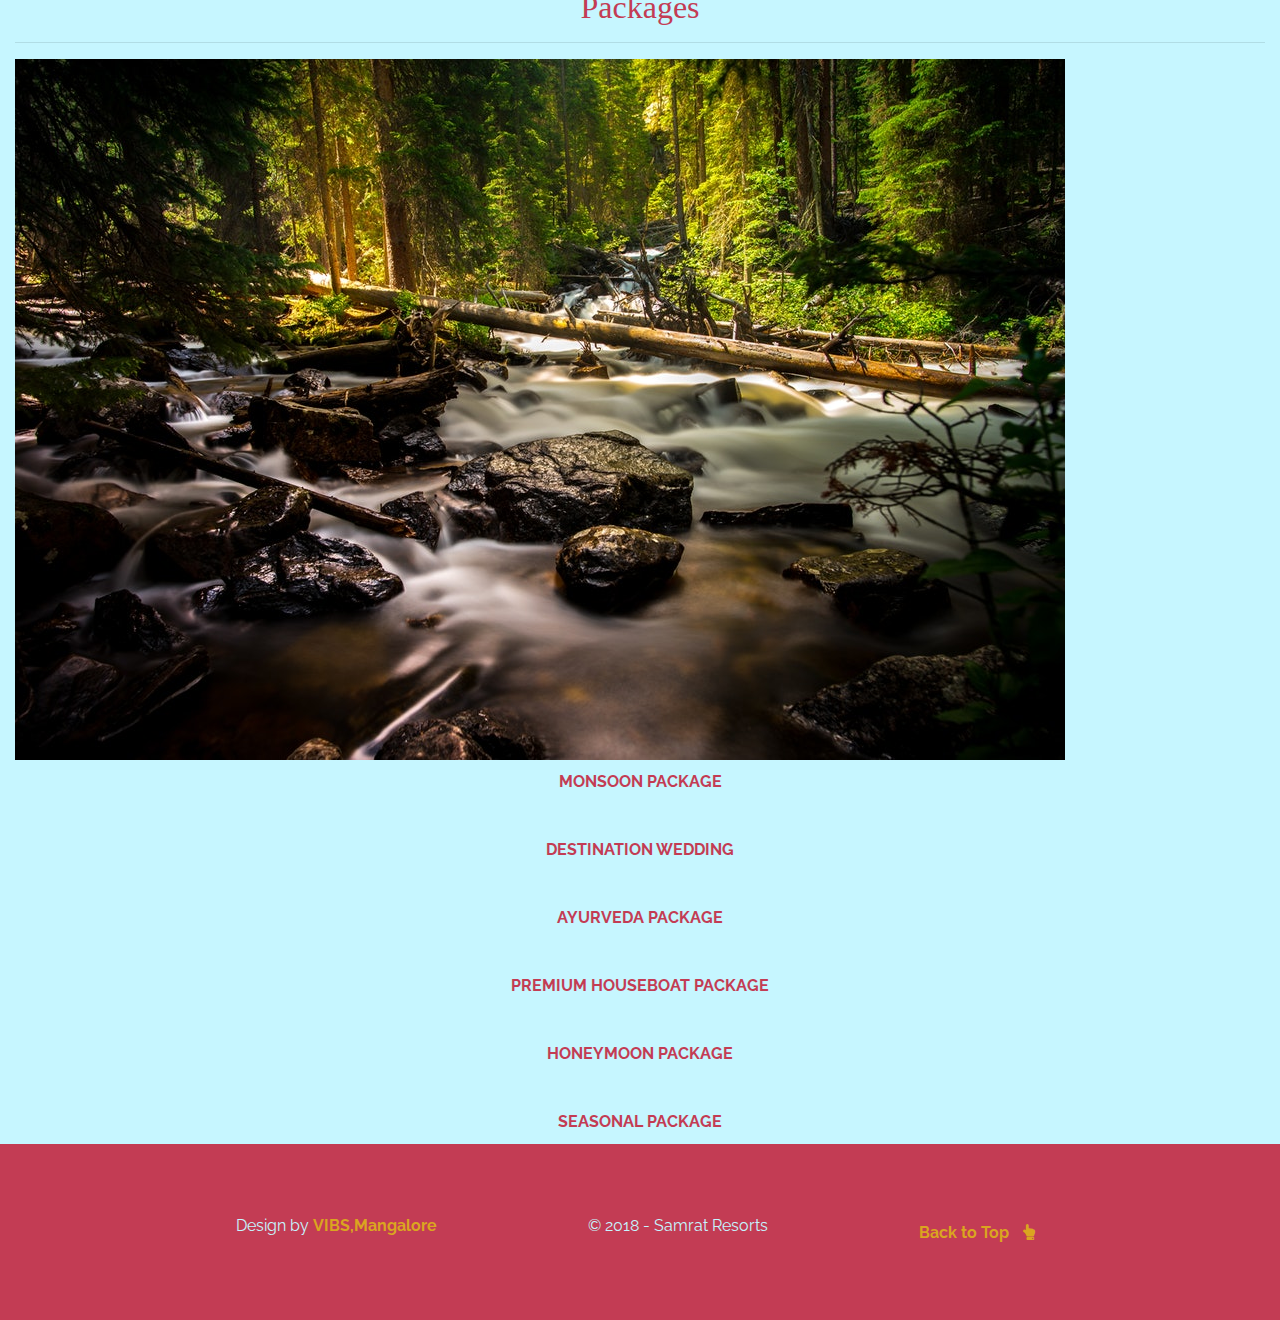
==== commit f1533891: "first commit" ====
--- a/index.html
+++ b/index.html
@@ -77,13 +77,13 @@
         </ol>
         <div class="carousel-inner">
           <div class="carousel-item active">
-            <img class="slider-images" src="slider-images/image5.jpeg" alt="First slide">
+            <img class="slider-images" src="image5.jpeg" alt="First slide">
           </div>
           <div class="carousel-item">
-            <img class="slider-images" src="slider-images/image6.jpeg" alt="Second slide">
+            <img class="slider-images" src="image6.jpeg" alt="Second slide">
           </div>
           <div class="carousel-item">
-            <img class="slider-images" src="slider-images/image4.jpeg" alt="Third slide">
+            <img class="slider-images" src="image4.jpeg" alt="Third slide">
           </div>
         </div>
         <a class="carousel-control-prev" href="#carouselExampleIndicators" role="button" data-slide="prev">
@@ -153,16 +153,16 @@
   <p>Lorem ipsum dolor sit, amet consectetur adipisicing elit. Minima ab rerum nesciunt atque doloribus, debitis accusantium quibusdam ullam officia qui fuga et dignissimos exercitationem sequi velit omnis iste eius explicabo neque voluptates saepe assumenda. Atque distinctio est aliquam ea ducimus sequi voluptates ipsam fugiat animi dolorem id porro magnam, aspernatur beatae vel corrupti nisi laborum, amet a, odio magni placeat doloribus. Ipsum quo in, eveniet, ea minus recusandae unde velit nemo id sint consequatur saepe deleniti magnam incidunt alias totam?</p>
   <div class="accomodation-images text-center">
       <div class="acc-image">
-          <img src="accomodation/cottage.jpeg">
+          <img src="cottage.jpeg">
           <p><a href="accomodation.html">COTTAGES</a></p>
      </div>
      <div class="acc-image">
-        <img src="accomodation/villas.jpeg">
+        <img src="villas.jpeg">
          <p><a href="accomodation.html">LAKE VIEW DELUXE COTTAGES
           </a></p>
      </div>
      <div class="acc-image">
-        <img src="accomodation/lakeview.jpeg">
+        <img src="lakeview.jpeg">
         <p><a href="accomodation.html">Water Villas</a></p>
     </div>
 </div>  
@@ -193,12 +193,12 @@
       <h2 class="text-center">Packages</h2>
       <hr>
         <div class="owl-carousel">
-          <div><img src="packages/monsoon.jpeg" alt=""><a href="monsoon.html"><p class="text-center">Monsoon Package</p></a></div>
-          <div><img src="packages/wedding.jpeg" alt=""><a href="wedding.html"><p class="text-center">Destination Wedding</p></a></div>
-          <div><img src="packages/ayurveda.jpeg" alt=""><a href="ayurveda.html"><p class="text-center">Ayurveda Package</p></a></div>
-          <div><img src="packages/houseboat.jpeg" alt=""><a href="houseboat.html"><p class="text-center">Premium Houseboat Package</p></a></div>
-          <div><img src="packages/honeymoon.jpeg" alt=""><a href="honeymoon.html"><p class="text-center">Honeymoon Package</p></a></div>
-          <div><img src="packages/seasonal.jpeg" alt=""><a href="seasonal.html"><p class="text-center">Seasonal Package</p></a></div>
+          <div><img src="monsoon.jpeg" alt=""><a href="monsoon.html"><p class="text-center">Monsoon Package</p></a></div>
+          <div><img src="wedding.jpeg" alt=""><a href="wedding.html"><p class="text-center">Destination Wedding</p></a></div>
+          <div><img src="ayurveda.jpeg" alt=""><a href="ayurveda.html"><p class="text-center">Ayurveda Package</p></a></div>
+          <div><img src="houseboat.jpeg" alt=""><a href="houseboat.html"><p class="text-center">Premium Houseboat Package</p></a></div>
+          <div><img src="honeymoon.jpeg" alt=""><a href="honeymoon.html"><p class="text-center">Honeymoon Package</p></a></div>
+          <div><img src="seasonal.jpeg" alt=""><a href="seasonal.html"><p class="text-center">Seasonal Package</p></a></div>
         </div>
       </div>
 
--- a/style.css
+++ b/style.css
@@ -22,6 +22,7 @@
     font-size: 16px;
     color:#254E70;
 }
+
   
   h1,
   h2,
@@ -103,6 +104,9 @@
 .navbar-brand{
     margin: 0 25px;
 }
+.main-navbar li.active{
+    background-color:black;
+}
 
 .navbar-brand .logo{
 font-family: 'Berkshire Swash', cursive;
@@ -301,86 +305,18 @@
 .gallery-content img{
    width: 300px;
 }
-/* about page */
-.pageTitle,
-.pageSubTitle {
-  font-family: 'Titillium', sans-serif;
-  text-transform: uppercase;
-  color: #333;
-}
-
-.pageTitle {
-  color: #FF7600;
-}
-
-.pageTitle {
-  font-size: 2em;
-  font-weight: 700;
-  line-height: 2em;
-}
-
-.pageSubTitle {
-  margin-bottom: 1em;
-  font-size: 1.4em;
-  font-weight: 300;
-}
-
-.background {
-  background: 
-    url("http://img.talkandroid.com/uploads/2013/03/htc-sense-5-wallpaper-3.jpg")
-    repeat;
-  background-size: 100% auto;
-  position: fixed;
-  width: 100%;
-  height: 300%;
-  top: 0;
-  left: 0;
-  z-index: -1
-}
-
-.wrapper {
-  width: 520px;
-  padding: 40px;
-  margin: 20px auto;
-  background: #fff;
-  box-shadow:  0px 3px 3px 1px rgba(0, 0, 0, 0.25);
-}
-
-.slogan {
-  position: fixed;
-  display: block;
-  top: 700px;
-  width: 100%;
-  padding: 20px 0;
-  text-align: center;
-  background: #222;
-}
-
-.sloganTitle {
-  font-size: 70px;
-  font-weight: 700;
-  line-height: 80px;
-  color: #fff;
-  
-  text-shadow: 0px 2px 1px rgba(0, 0, 0, 0.25);
-}
-  /* contact */
-  .wrapper{
-
-    width: 75%;
-  }
-  .contact{
-    border: 2px solid black;
-    width: 75%;
-    align-items: center;
-
-}
- /*contact-form styles */
+.gallery-image iframe{
+    margin:0 10px;
+    padding: 10px 10px;
+
+}
+
 
  #contact {
      width:100%; 
      height:100%; 
      margin :0 auto; 
+     margin-top: 10px;
      background-color:#ddd;
      }
 
@@ -416,7 +352,7 @@
      padding:5px 10px;
      font-size: 12px;
      letter-spacing:1px;
-     background:#dd4545;
+  
      height:40px;
      text-transform:uppercase;
      letter-spacing:1px;
@@ -493,7 +429,6 @@
     list-style: none;
   text-align: center;   
 }
-ul:hover {background-color:lightcoral;}
 
 
 table, th, td {
@@ -527,7 +462,17 @@
 .resort-facilities img{
     max-width: 300px;
 }
-
+.image-galleryslider #owl-demo .item{
+    background:#254E70;
+    padding: 30px 0px;
+    margin: 10px;
+    color: #FFF;
+    -webkit-border-radius: 3px;
+    -moz-border-radius: 3px;
+    border-radius: 3px;
+    text-align: center;
+  }
+ 
 
 /* Owl Carousel */
 
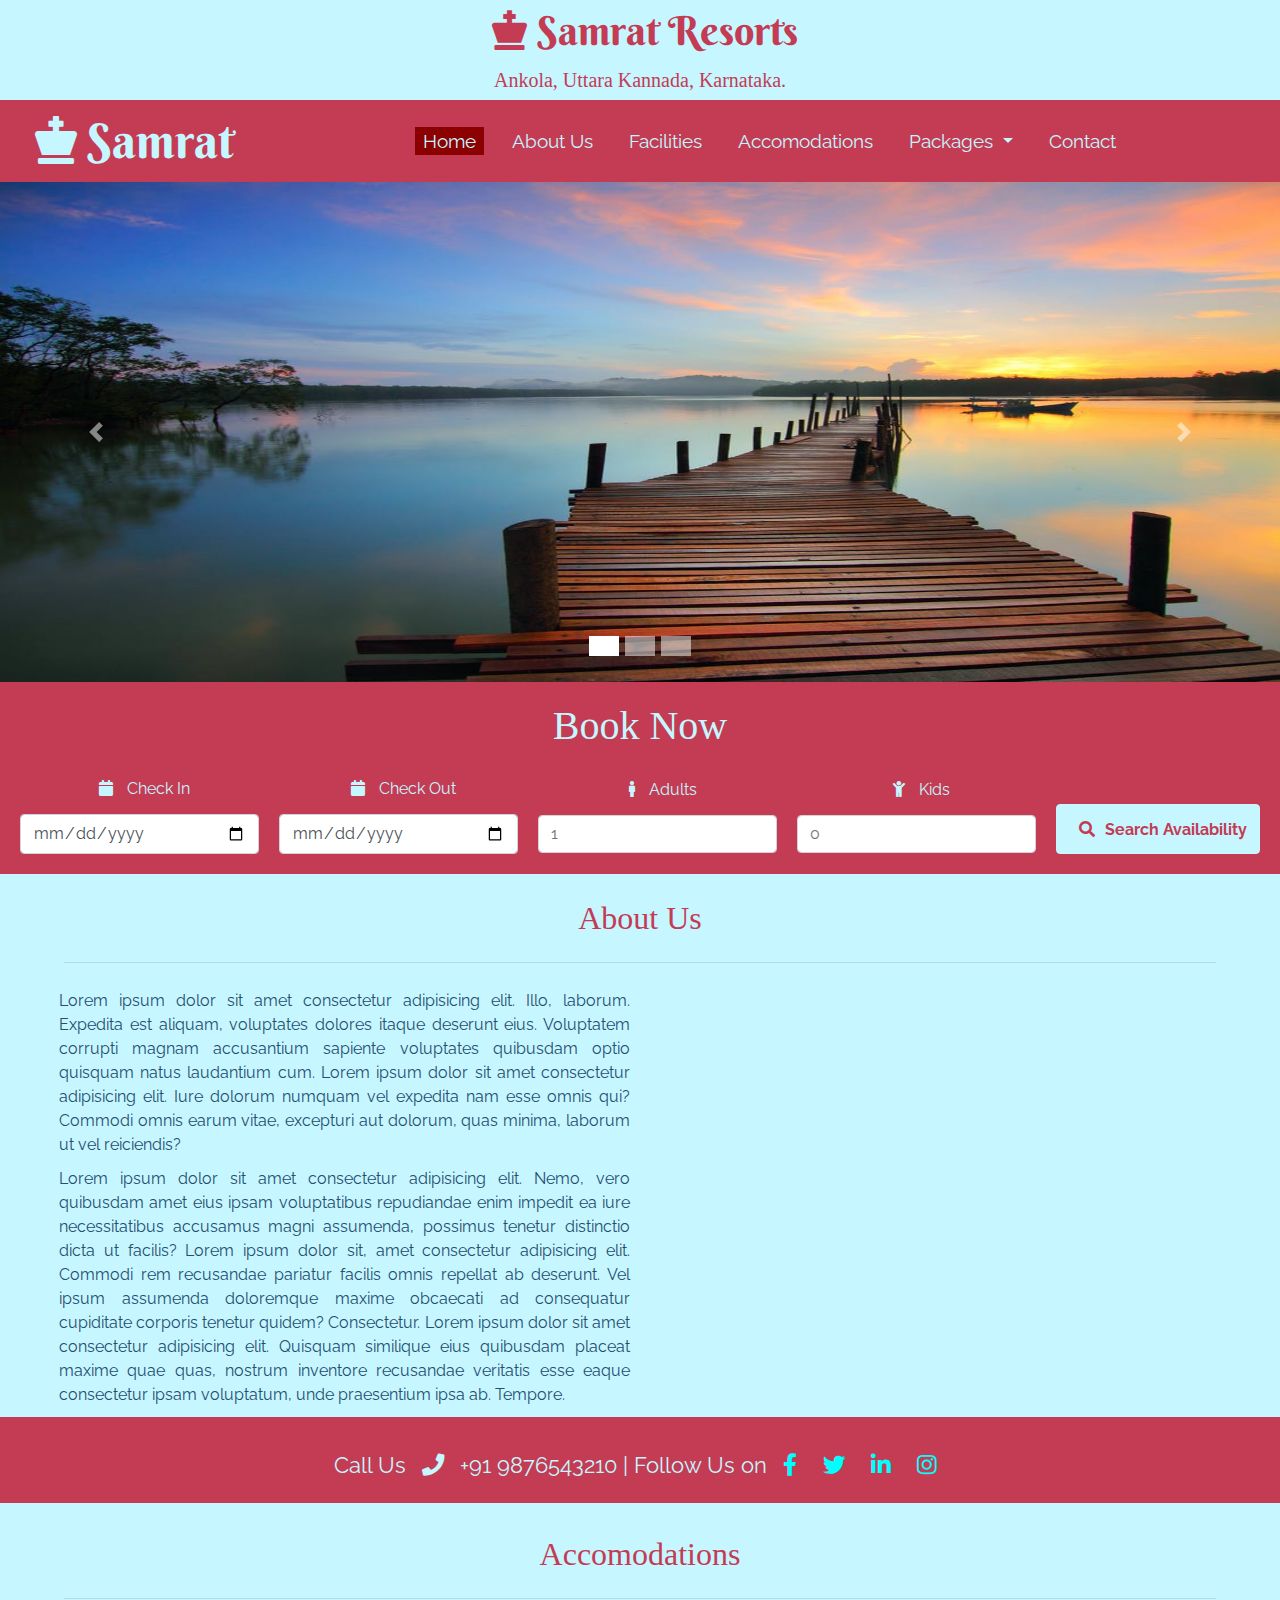
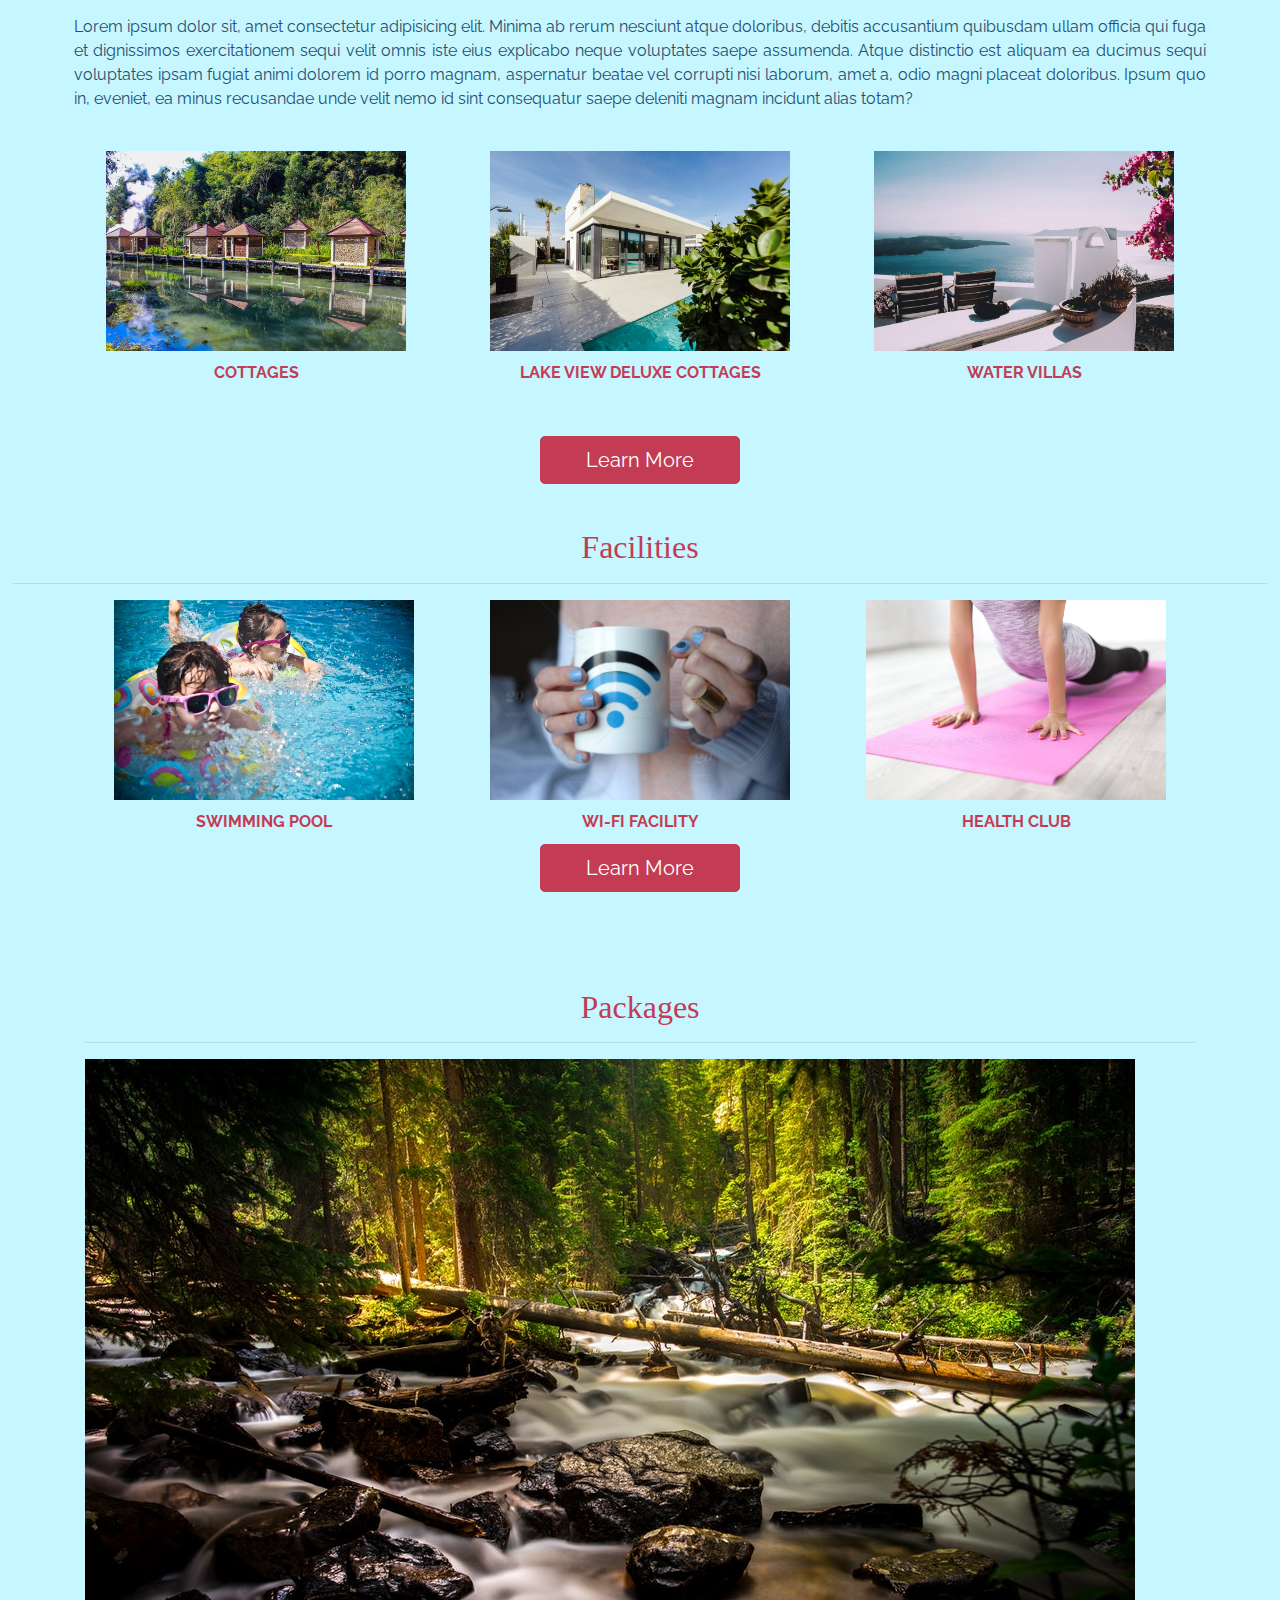
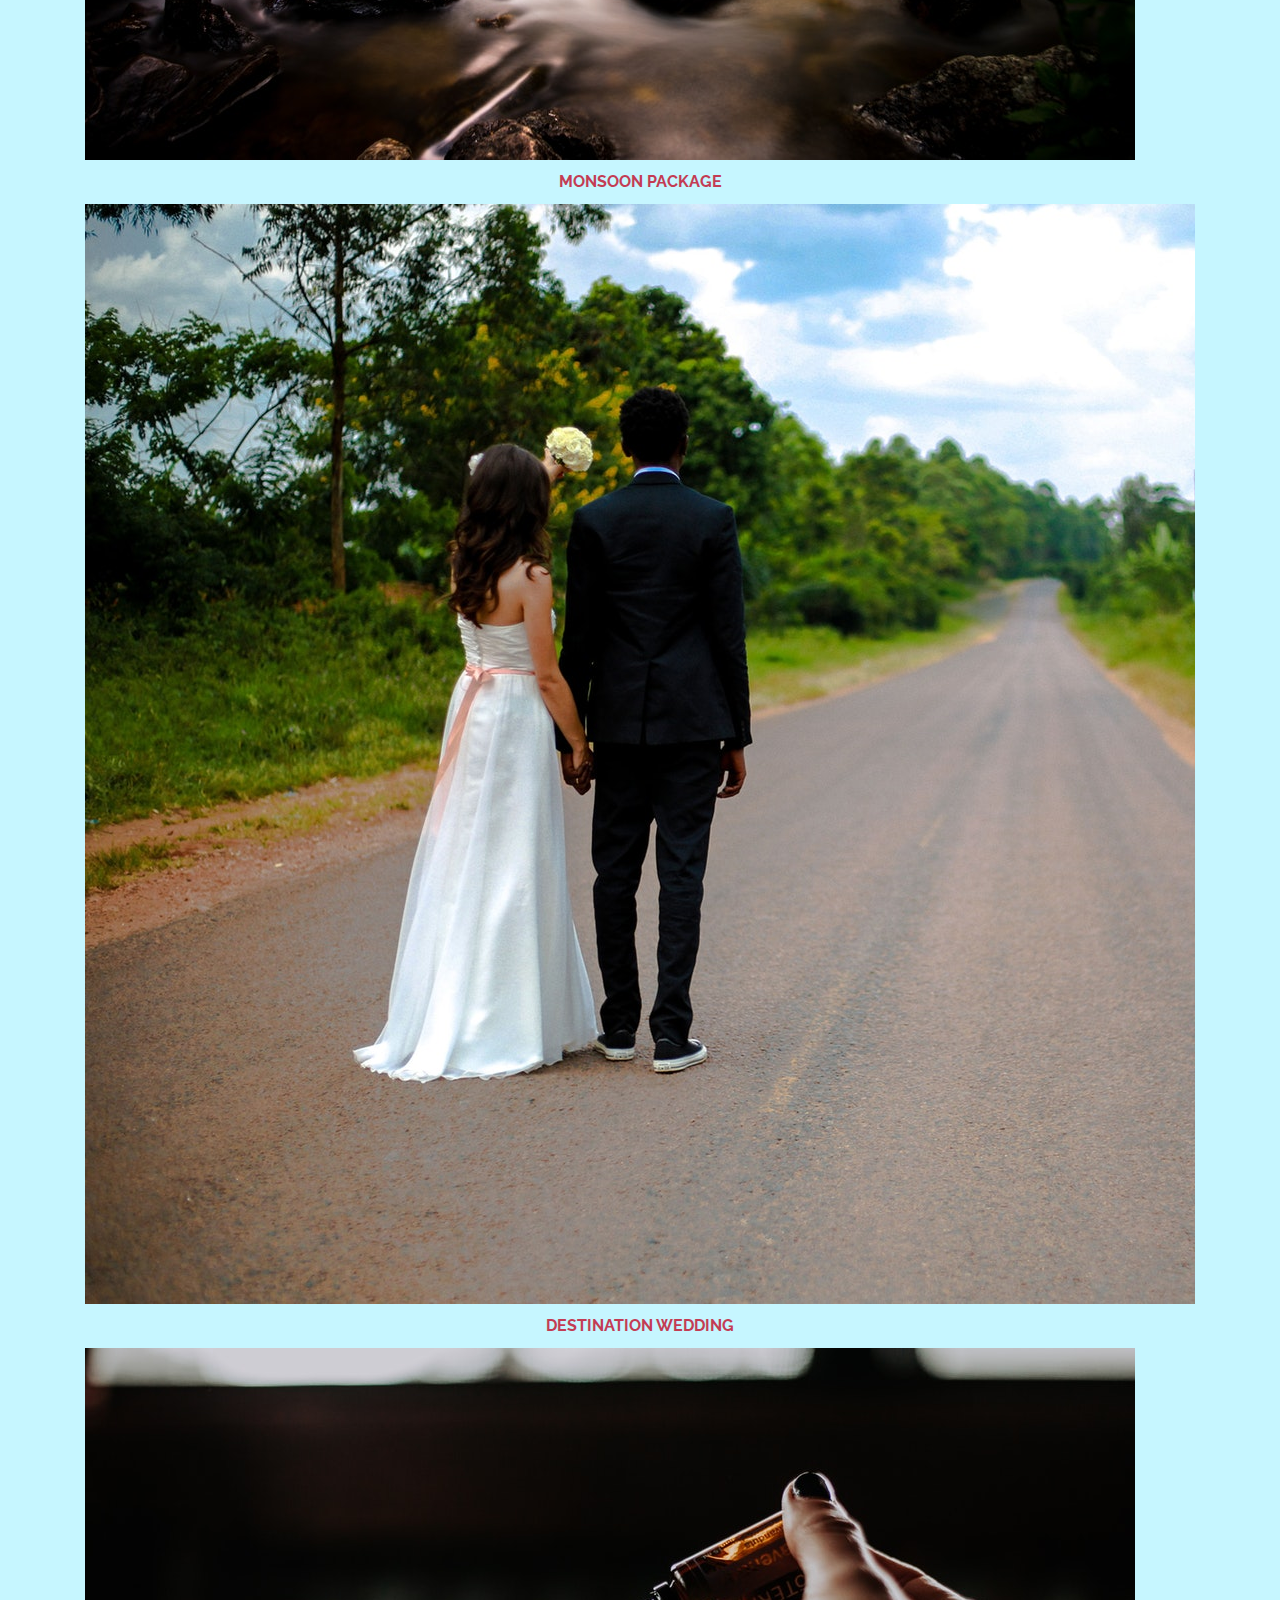
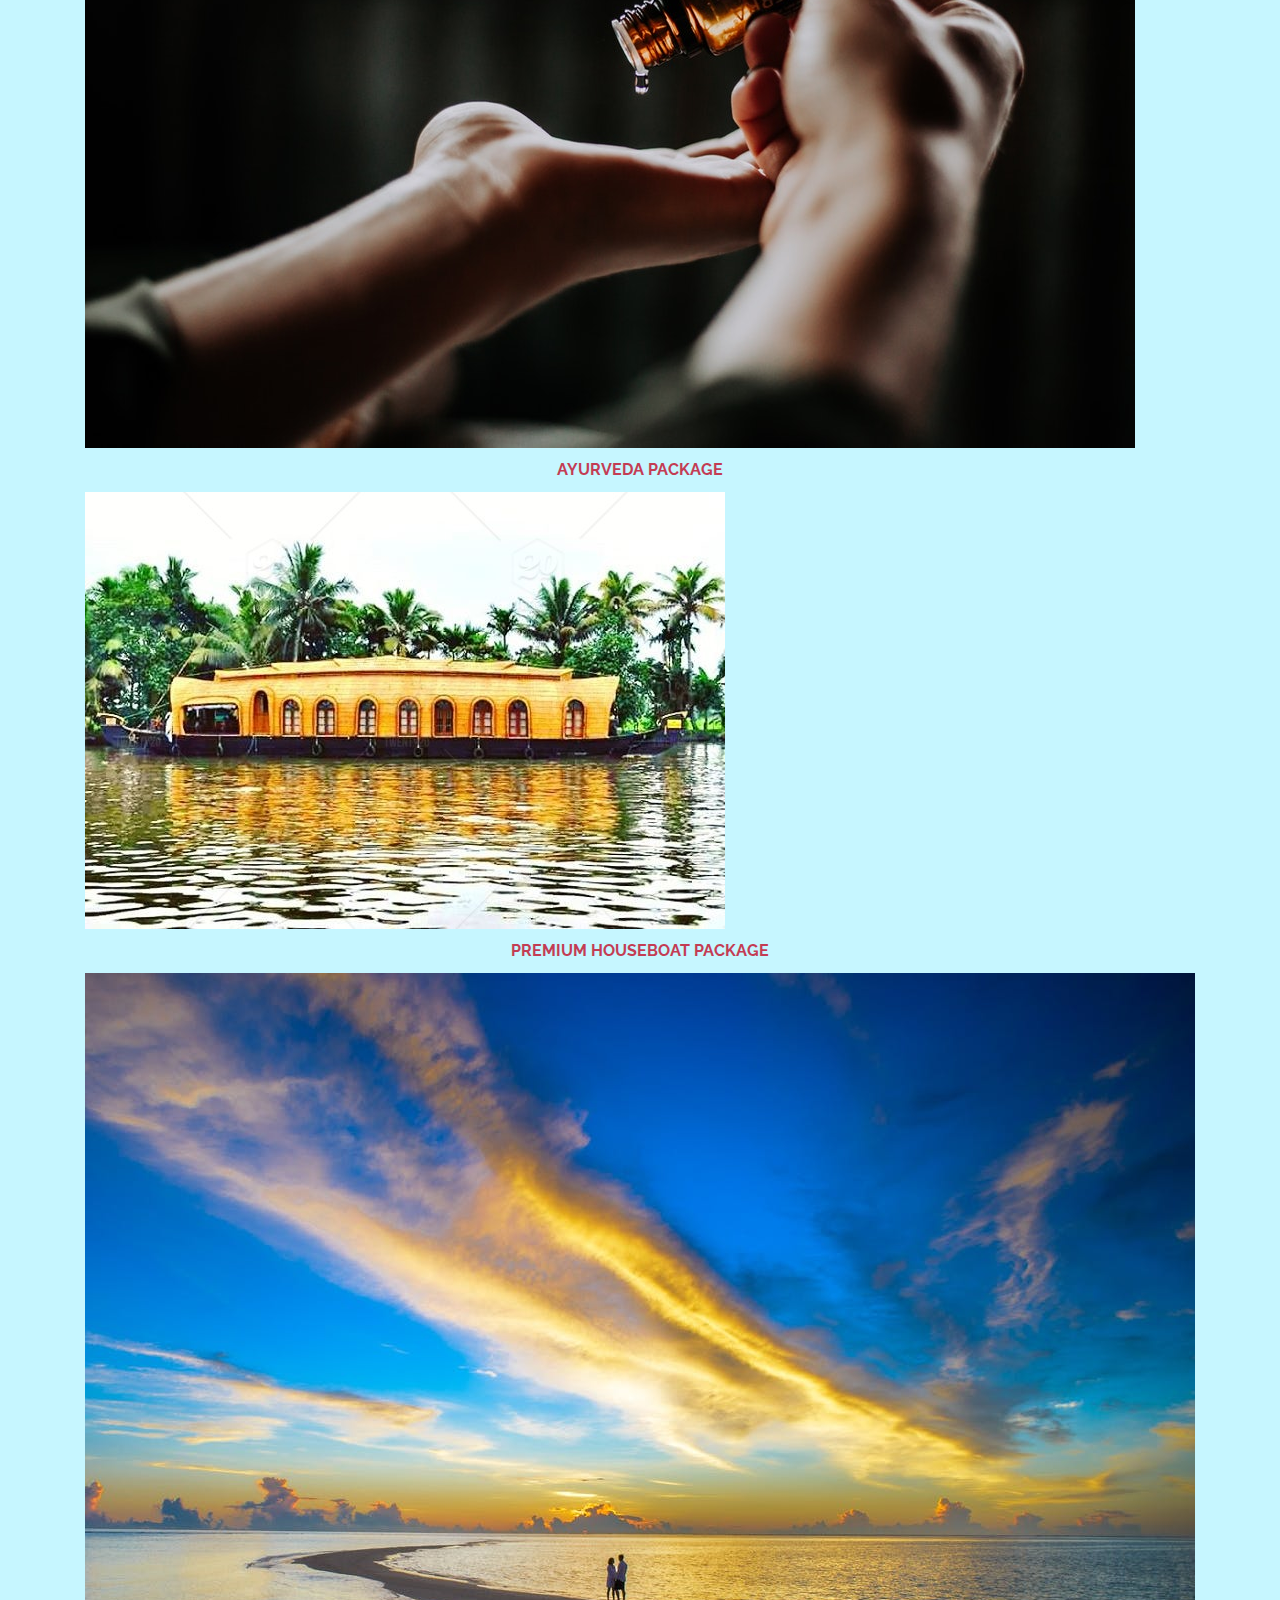
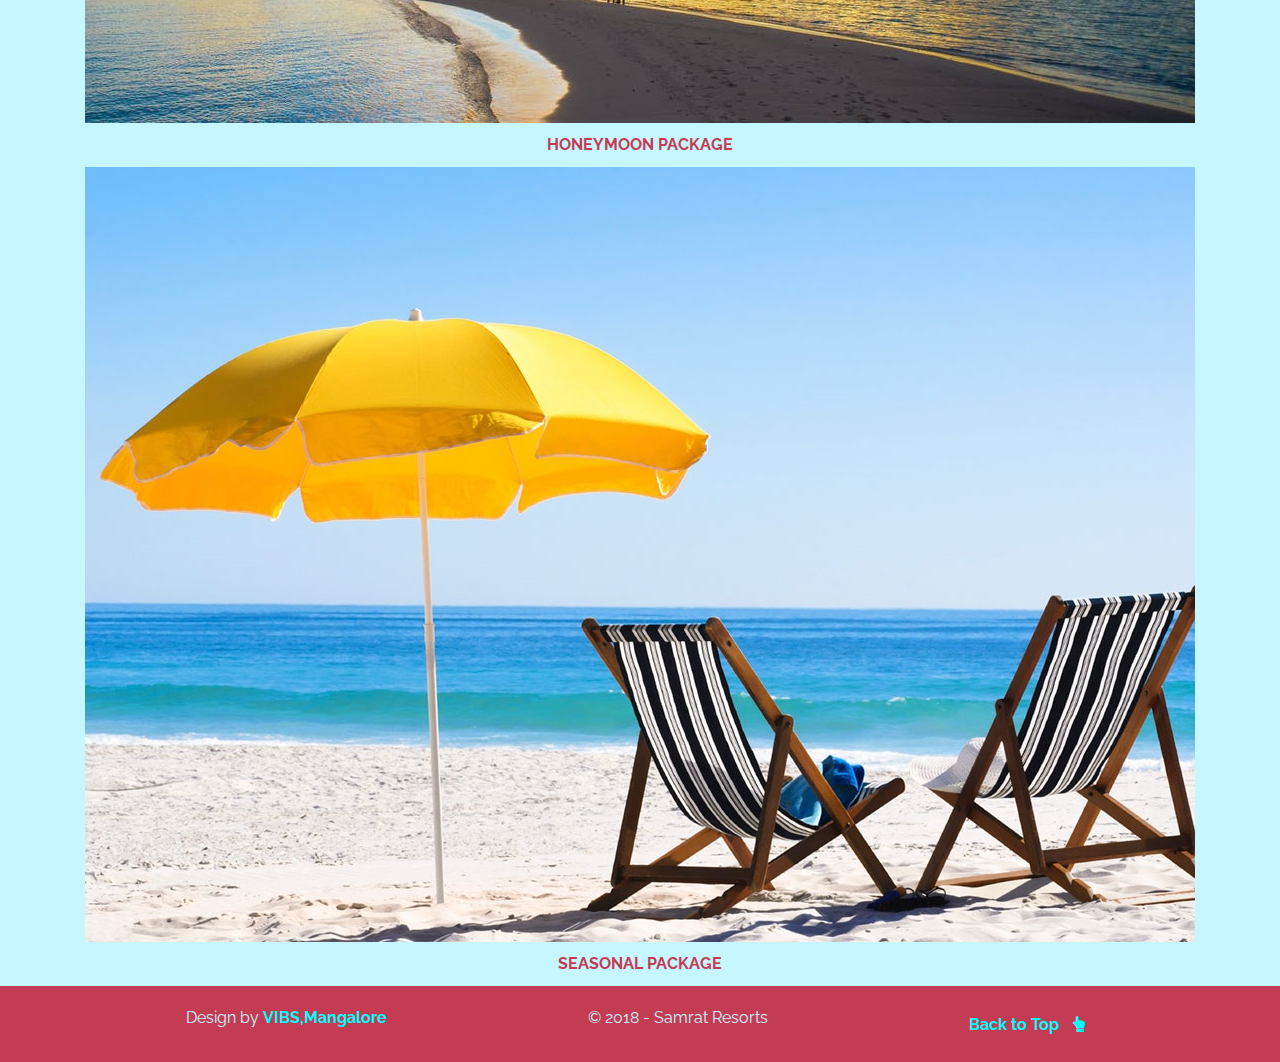
==== commit e226c8ee: "Merge pull request #2 from chethanbhat/master" ====
--- a/index.html
+++ b/index.html
@@ -4,7 +4,7 @@
     <meta charset="UTF-8">
     <meta name="viewport" content="width=device-width, initial-scale=1.0">
     <meta http-equiv="X-UA-Compatible" content="ie=edge">
-    <title>Resort</title>
+    <title>Samrat Resorts, Ankola, Karnataka</title>
     
     <link rel="stylesheet" href="https://maxcdn.bootstrapcdn.com/bootstrap/4.0.0/css/bootstrap.min.css" integrity="sha384-Gn5384xqQ1aoWXA+058RXPxPg6fy4IWvTNh0E263XmFcJlSAwiGgFAW/dAiS6JXm" crossorigin="anonymous">
     <link rel="stylesheet" href="https://maxcdn.bootstrapcdn.com/font-awesome/4.7.0/css/font-awesome.min.css">
@@ -38,9 +38,9 @@
           <li class="nav-item">
               <a class="nav-link" href="about.html">About Us</a>
           </li>
-          <li class="nav-item ">
-            <a class="nav-link" href="gallery.html">Gallery</a>
-          </li>
+          <li class="nav-item">
+              <a class="nav-link" href="facility.html">Facilities</a>
+      </li>
           <li class="nav-item">
               <a class="nav-link" href="accomodation.html">Accomodations</a>
           </li>
@@ -57,11 +57,9 @@
                 <a class="dropdown-item" href="honeymoon.html">Honeymoon Packages</a>
               </div>
           </li>
-          <li class="nav-item">
-                  <a class="nav-link" href="facility.html">Facilities</a>
-          </li>
-          <li class="nav-item">
-            <a class="nav-link" href="contactus.html">Contact</a>
+         
+          <li class="nav-item">
+            <a class="nav-link" href="contact.html">Contact</a>
           </li>
         </ul>
       </div>
@@ -77,13 +75,13 @@
         </ol>
         <div class="carousel-inner">
           <div class="carousel-item active">
-            <img class="slider-images" src="image5.jpeg" alt="First slide">
+            <img class="slider-images" src="images/image5.jpeg" alt="First slide">
           </div>
           <div class="carousel-item">
-            <img class="slider-images" src="image6.jpeg" alt="Second slide">
+            <img class="slider-images" src="images/image6.jpeg" alt="Second slide">
           </div>
           <div class="carousel-item">
-            <img class="slider-images" src="image4.jpeg" alt="Third slide">
+            <img class="slider-images" src="images/image4.jpeg" alt="Third slide">
           </div>
         </div>
         <a class="carousel-control-prev" href="#carouselExampleIndicators" role="button" data-slide="prev">
@@ -122,13 +120,13 @@
           </div>
         </form>
  </div> 
-</section>  <!-- end of newsletter-->
+</section>  <!-- end of booking form-->
 
 <section class="about-us container-fluid">
+    <h2>About Us</h2>
+    <hr>
   <div class="row">
     <div class="left-col">
-        <h2>About Us</h2>
-        <hr>
           <p>Lorem ipsum dolor sit amet consectetur adipisicing elit. Illo, laborum. Expedita est aliquam, voluptates dolores itaque deserunt eius. Voluptatem corrupti magnam accusantium sapiente voluptates quibusdam optio quisquam natus laudantium cum. Lorem ipsum dolor sit amet consectetur adipisicing elit. Iure dolorum numquam vel expedita nam esse omnis qui? Commodi omnis earum vitae, excepturi aut dolorum, quas minima, laborum ut vel reiciendis?</p>
           <p>Lorem ipsum dolor sit amet consectetur adipisicing elit. Nemo, vero quibusdam amet eius ipsam voluptatibus repudiandae enim impedit ea iure necessitatibus accusamus magni assumenda, possimus tenetur distinctio dicta ut facilis? Lorem ipsum dolor sit, amet consectetur adipisicing elit. Commodi rem recusandae pariatur facilis omnis repellat ab deserunt. Vel ipsum assumenda doloremque maxime obcaecati ad consequatur cupiditate corporis tenetur quidem? Consectetur. Lorem ipsum dolor sit amet consectetur adipisicing elit. Quisquam similique eius quibusdam placeat maxime quae quas, nostrum inventore recusandae veritatis esse eaque consectetur ipsam voluptatum, unde praesentium ipsa ab. Tempore.</p>
     </div>
@@ -141,64 +139,72 @@
 <section class="call-now">
       <p>Call Us 
       <i class="fas fa-phone" aria-hidden="true"></i> +91 9876543210 | Follow Us on     
-      <i class="fab fa-facebook-f" aria-hidden="true"></i>
-      <i class="fab fa-twitter" aria-hidden="true"></i>
-      <i class="fab fa-linkedin-in" aria-hidden="true"></i>
+      <a class="social-links" href="#"><i class="fab fa-facebook-f" aria-hidden="true"></i></a>
+      <a class="social-links" href="#"><i class="fab fa-twitter" aria-hidden="true"></i></a>
+      <a class="social-links" href="#"><i class="fab fa-linkedin-in" aria-hidden="true"></i></a>
+      <a class="social-links" href="#"><i class="fab fa-instagram" aria-hidden="true"></i></a>
     </p>
 </section>  <!-- end of callnow-->
 
-<section class="accomodation">
+<section class="accomodation well-spaced">
   <h2 class="text-center">Accomodations</h2>
   <hr>
   <p>Lorem ipsum dolor sit, amet consectetur adipisicing elit. Minima ab rerum nesciunt atque doloribus, debitis accusantium quibusdam ullam officia qui fuga et dignissimos exercitationem sequi velit omnis iste eius explicabo neque voluptates saepe assumenda. Atque distinctio est aliquam ea ducimus sequi voluptates ipsam fugiat animi dolorem id porro magnam, aspernatur beatae vel corrupti nisi laborum, amet a, odio magni placeat doloribus. Ipsum quo in, eveniet, ea minus recusandae unde velit nemo id sint consequatur saepe deleniti magnam incidunt alias totam?</p>
   <div class="accomodation-images text-center">
       <div class="acc-image">
-          <img src="cottage.jpeg">
-          <p><a href="accomodation.html">COTTAGES</a></p>
+          <img src="images/cottage.jpeg">
+          <p class="text-center">
+            <a href="accomodation.html">COTTAGES</a>
+          </p>
      </div>
      <div class="acc-image">
-        <img src="villas.jpeg">
-         <p><a href="accomodation.html">LAKE VIEW DELUXE COTTAGES
-          </a></p>
+        <img src="images/villas.jpeg">
+         <p class="text-center">
+           <a href="accomodation.html">LAKE VIEW DELUXE COTTAGES</a>
+          </p>
      </div>
      <div class="acc-image">
-        <img src="lakeview.jpeg">
-        <p><a href="accomodation.html">Water Villas</a></p>
+        <img src="images/lakeview.jpeg">
+        <p class="text-center">
+          <a href="accomodation.html">Water Villas</a>
+        </p>
     </div>
 </div>  
+<a href="accomodation.html" class="btn btn-lg btn-primary learn-more-btn">Learn More</a>
 </section>
 
-<section class="resort-facilities ">
+<section class="resort-facilities well-spaced">
     <h2 class="text-center">Facilities</h2>
     <hr>
     <div class="facilities">
           <div class="facility">
-              <img src="swimming.jpeg">
-              <p class="text-center">swimming Pool</p>
+              <img src="images/swimming.jpeg">
+              <p class="text-center">Swimming Pool</p>
           </div>
           <div class="facility">
-           <img src="wifi.jpg">
+           <img src="images/wifi.jpg">
            <p class="text-center">Wi-Fi facility </p>
           </div>
           <div class="facility">
-            <img src="healthclub.jpeg">
+            <img src="images/healthclub.jpeg">
             <p class="text-center">Health Club </p>
           </div>
     </div>
+    <a href="facility.html" class="btn btn-lg btn-primary learn-more-btn">Learn More</a>
   </section>  <!-- end of resort-facilities-->
 
 
 <section class="packages">
-    <div class="container-fluid">
+    <div class="container">
       <h2 class="text-center">Packages</h2>
       <hr>
         <div class="owl-carousel">
-          <div><img src="monsoon.jpeg" alt=""><a href="monsoon.html"><p class="text-center">Monsoon Package</p></a></div>
-          <div><img src="wedding.jpeg" alt=""><a href="wedding.html"><p class="text-center">Destination Wedding</p></a></div>
-          <div><img src="ayurveda.jpeg" alt=""><a href="ayurveda.html"><p class="text-center">Ayurveda Package</p></a></div>
-          <div><img src="houseboat.jpeg" alt=""><a href="houseboat.html"><p class="text-center">Premium Houseboat Package</p></a></div>
-          <div><img src="honeymoon.jpeg" alt=""><a href="honeymoon.html"><p class="text-center">Honeymoon Package</p></a></div>
-          <div><img src="seasonal.jpeg" alt=""><a href="seasonal.html"><p class="text-center">Seasonal Package</p></a></div>
+          <div><img src="images/monsoon.jpeg" alt=""><a href="monsoon.html"><p class="text-center">Monsoon Package</p></a></div>
+          <div><img src="images/wedding.jpeg" alt=""><a href="wedding.html"><p class="text-center">Destination Wedding</p></a></div>
+          <div><img src="images/ayurveda.jpeg" alt=""><a href="ayurveda.html"><p class="text-center">Ayurveda Package</p></a></div>
+          <div><img src="images/houseboat.jpeg" alt=""><a href="houseboat.html"><p class="text-center">Premium Houseboat Package</p></a></div>
+          <div><img src="images/honeymoon.jpeg" alt=""><a href="honeymoon.html"><p class="text-center">Honeymoon Package</p></a></div>
+          <div><img src="images/seasonal.jpeg" alt=""><a href="seasonal.html"><p class="text-center">Seasonal Package</p></a></div>
         </div>
       </div>
 
--- a/style.css
+++ b/style.css
@@ -1,380 +1,466 @@
-
-* {
-    box-sizing: border-box;
-}
-p{
-    padding: 0;
-    margin: 10px;
-}
-a{
-    text-decoration: none;
-}
-/* fontawesome */
-i{
-    padding: 10px;
-    align-content: space-between;
-    justify-content: center;
-    margin: 0 auto;
-}
-body{
-    background:#C6F6FF;
-    font-family: 'Raleway', sans-serif;
-    font-size: 16px;
-    color:#254E70;
-}
-
-  
-  h1,
-  h2,
-  h3,
-  h4,
-  h5,
-  h6 {
+/* General Settings */
+
+    * {
+        box-sizing: border-box;
+    }
+
+    body{
+        background:#C6F6FF;
+        font-family: 'Raleway', sans-serif;
+        font-size: 16px;
+        color:#254E70;
+    }
+
+    p{
+        padding: 0;
+        margin: 10px;
+        font-family: 'Raleway', sans-serif;
+        text-align: justify;
+    }
+    
+    h1,
+    h2,
+    h3,
+    h4,
+    h5,
+    h6 {
     font-family: 'Roboto Slab', serif;
     color:#C33C54;
-  }
-  main {
+    }
+
+    main {
     padding: 0 !important;
     margin: 0 auto !important;
-  }
-  
- 
-footer{
-    background:#C33C54;
-    padding: 10px;
-    color: #C6F6FF;
-}
-
-footer a{
-    color: goldenrod;
-    font-weight: bold;
-}
-
-footer a:hover{
-    text-transform: none;
-    color:goldenrod;
-    text-shadow: none;
-}
-
-
-.footer-bar{
-    display: flex;
-    justify-content: space-around;
-}
-
-.top-bar h1{
+    }
+
+    i{
+        padding: 10px;
+        align-content: space-between;
+        justify-content: center;
+        margin: 0 auto;
+    }
+
+    .well-spaced {
+        padding: 1%;
+        margin: 2.5% auto;
+    }
+
+    section  li{
+        padding: 10px 10px;
+        margin: 0 auto;
+    }
+
+    .top-bar h1{
+        font-family: 'Berkshire Swash', cursive;
+    }
+
+    .navbar {
+        margin: 0;
+        padding: 0;
+        text-align: center;
+        background-color: #C33C54 !important;
+        color: #C6F6FF;
+    }
+
+        
+    .navbar ul{
+        margin: 0 auto;
+        list-style: none;
+        text-align: left;
+    }
+
+    .navbar li {
+        margin: 10px;
+    }
+    
+    .navbar a{
+        text-decoration: none;
+        font-family: 'Raleway', sans-serif;
+        font-size: 1.2rem;
+        font-style: normal;
+        font-weight: normal;
+        text-transform: normal;
+        color: #C6F6FF !important;
+    }
+    
+    .nav-link{
+        display: inline;
+        margin: 0 auto;
+        
+    }
+
+    .navbar-brand{
+        margin: 0 25px;
+    }
+    .main-navbar li.active{
+        background-color: darkred;
+    }
+
+    .navbar-brand .logo{
     font-family: 'Berkshire Swash', cursive;
-}
-
-.navbar {
-margin: 0;
-padding: 0;
-text-align: center;
-background-color: #C33C54 !important;
-color: #C6F6FF;
-}
-
-	
-.navbar ul{
-margin: 0 auto;
-list-style: none;
-text-align: left;
-}
-
-.navbar li {
-    margin: 10px;
-}
-  
-.navbar a{
-text-decoration: none;
-font-family: Cambria, serif;
-font-size: 1.2rem;
-font-style: normal;
-font-weight: normal;
-text-transform: normal;
-color: #C6F6FF !important;
-}
-  
-.nav-link{
-    display: inline;
-    margin: 0 auto;
-    
-}
-
-.navbar-brand{
-    margin: 0 25px;
-}
-.main-navbar li.active{
-    background-color:black;
-}
-
-.navbar-brand .logo{
-font-family: 'Berkshire Swash', cursive;
-}
-
-.navbar-brand i,
-.navbar-brand .logo {
-font-size: 3rem;
-}
-.navbar-light .navbar-toggler {
-    border-color: #C6F6FF;
-    background-color: #C6F6FF;
-}  
-
-.dropdown-menu{
-    background-color: #C33C54;
-    border: 2px solid #C6F6FF;
-}
-
-/* carousel */
-
-.carousel{
-    margin: 0;
-    padding: 0;
-}
-
-.carousel img{
-    width: 100%;
-    max-height: 500px;
-}
-
-/* booking newsletter */
-.booking .booking-wrapper{
-    padding: 10px;
-    width: 100%;
-    text-align: center;
-    background-color: #C33C54;
-    color: #C6F6FF;
-}
-.form-header{
-    color:#C6F6FF ;
-    padding: 10px;
-    margin: 0 auto;
-}
-  
-.booking .form-resort{
-    display: flex;
-    flex-wrap: wrap;
-    margin: 0 auto;
-}
-
-.form-resort .form-col {
-    flex: 3;
-    margin: 10px;
-    display: flex;
-    flex-direction: column;
-    justify-content: center;
-    align-items: center;
-}
-
-.form-btn-col {
-    flex: 1 !important;
-    align-items: flex-end !important;
-    justify-content: flex-end !important;
-}
-
-.search-btn{
-    background-color: #C6F6FF;
-    border-color: #C6F6FF;
-    color: #C33C54;
-    font-weight: bold;
-}
-
-/* About Section */
-
-.about-us{
-    padding: 0 5%;
-    text-align: justify;
-}
-
-.about-us h2{
-    text-align: center;
-    margin: 25px auto;
-}
-
-.about-us .row{
-    display: flex;
-}
-
-.about-us .left-col,
-.about-us .right-col{
-    flex: 1;
-}
-
-.video-div {
-    display: flex;
-    flex-direction: column;
-    justify-content: center;
-    align-items: center;
-}
-
-.video-div iframe{
-    width: 75%;
-    margin: 0 auto;
-    height: 300px;
-}
-
-/* call now */
-.call-now{
-    background-color: #C33C54;
-    color: #C6F6FF;
-    padding: 0.5% 0;
-    font-size: 1.4rem;
-    margin-bottom: 2.5%;
-    width: 100%;
-}
-
-/* Accomodation */
-
-.accomodation {
-    padding: 0 5%;
-    text-align: justify;
-}
-
-.accomodation h2{
-    text-align: center;
-    margin: 25px auto;    
-}
-
-.accomodation img{
-    max-width: 300px;
-}
-
-.accomodation-images {
-    margin: 2.5% auto;
-    display: flex;
-    flex-wrap: wrap;
-}
-
-.acc-image{
-    flex:1;
-    margin: 1%;
-}
-
-.accomodation a{
-    color: #C33C54;
-    font-weight: bold;
-    text-transform: uppercase;
-}
-
-/* Facilities */
-
-.facilities {
-    display: flex;
-    flex-wrap: wrap;
-    padding: 0 5%;
-    text-align: justify;
-    margin-bottom: 5%;
-}
-.facility {
-    flex: 1;
-    display: flex;
-    flex-direction: column;
-    justify-content: center;
-    align-items: center;
-}
-
-.facility p {
-    color: #C33C54;
-    font-weight: bold;
-    text-transform: uppercase;
-}
-
-
-.facility img {
-    max-width: 300px;
-}
-
-.resort-facilities{
-    overflow: hidden;
-}
-
-
-/* room page */
-.room-cards{
-    margin: 10px;
-    padding: 10px;
-
-}
-
-/* gallery */
-.container .gallery-content{
-    padding: 10px;
-    margin: 10px auto;
-}
-.gallery-content img{
-   width: 300px;
-}
-.gallery-image iframe{
-    margin:0 10px;
-    padding: 10px 10px;
-
-}
-
-
- #contact {
-     width:100%; 
-     height:100%; 
-     margin :0 auto; 
-     margin-top: 10px;
-     background-color:#ddd;
-     }
-
- .container {width:960px; height:auto; margin: 0 auto; padding: 50px 0;}
- 
- #contact .container form input,
- #contact .container form textarea {
-     width:97.4%;
-     height:30px;
-     padding:5px 10px;
-     font-size: 12px;
-     color:#999;
-     letter-spacing:1px;
-     background: #FFF;
-     border:2px solid #FFF;
-     margin-bottom:25px;
-   -webkit-transition:all .1s ease-in-out;
-     -moz-transition:all .1s ease-in-out;
-     -ms-transition:all .1s ease-in-out;
-     -o-transition:all .1s ease-in-out;
-     transition:all .1s ease-in-out;}
- 
- #contact .container form input:focus,
- #contact .container form textarea:focus {
-     border:2px solid #dd4545;
-     color:#999;}
- 
- #contact .container form textarea {
-     height:150px;}
- 
- #contact .container form .submit {
-     width:100%;
-     padding:5px 10px;
-     font-size: 12px;
-     letter-spacing:1px;
-  
-     height:40px;
-     text-transform:uppercase;
-     letter-spacing:1px;
-     color:gray;
-     border:2px solid #b43838;
-   -webkit-transition:all .1s ease-in-out;
-     -moz-transition:all .1s ease-in-out;
-     -ms-transition:all .1s ease-in-out;
-     -o-transition:all .1s ease-in-out;
-     transition:all .1s ease-in-out;}
- 
- #contact .container form .submit:hover {
-     color:#FFF;
-     border:2px solid #dd4545;
-     background: #b43838;
-     cursor:pointer;}
- 
- #contact .container form .required {
-     color:#b43838;}
-.resort-map iframe{
-    width: 100%;
-}
+    }
+
+    .navbar-brand i,
+    .navbar-brand .logo {
+    font-size: 3rem;
+    }
+    .navbar-light .navbar-toggler {
+        border-color: #C6F6FF;
+        background-color: #C6F6FF;
+    }  
+
+    .dropdown-menu{
+        background-color: #C33C54;
+        border: 2px solid darkred;
+    }
+
+    .dropdown-menu a:hover{
+        background-color: darkred;
+    }
+
+    footer{
+        background:#C33C54;
+        padding: 10px;
+        color: #C6F6FF;
+    }
+
+    footer a{
+        color: aqua;
+        font-weight: bold;
+    }
+
+    footer a:hover{
+        text-transform: none;
+        color:goldenrod;
+        text-shadow: none;
+    }
+
+    .footer-bar{
+        display: flex;
+        flex-wrap: wrap;
+        justify-content: space-around;
+    }
+
+    .page-title {
+        margin-top: 2.5%;
+        margin-bottom: 1.5%;
+    }
+
+/* Index Page */
+
+    /* Carousel */
+    .carousel{
+        margin: 0;
+        padding: 0;
+    }
+    .carousel img{
+        width: 100%;
+        max-height: 500px;
+    }
+
+    /* Booking Form */
+    .booking .booking-wrapper{
+        padding: 10px;
+        width: 100%;
+        text-align: center;
+        background-color: #C33C54;
+        color: #C6F6FF;
+    }
+    .form-header{
+        color:#C6F6FF ;
+        padding: 10px;
+        margin: 0 auto;
+    }
+    .booking .form-resort{
+        display: flex;
+        flex-wrap: wrap;
+        margin: 0 auto;
+    }
+    .form-resort .form-col {
+        flex: 3;
+        margin: 10px;
+        display: flex;
+        flex-direction: column;
+        justify-content: center;
+        align-items: center;
+    }
+    .form-btn-col {
+        flex: 1 !important;
+        align-items: flex-end !important;
+        justify-content: flex-end !important;
+    }
+    .search-btn{
+        background-color: #C6F6FF;
+        border-color: #C6F6FF;
+        color: #C33C54;
+        font-weight: bold;
+    }
+
+    /* About Section */
+    .about-us{
+        text-align: justify;
+        padding: 0 5%;
+    }
+    .about-us h2{
+        text-align: center;
+        margin: 25px auto;
+    }
+    .about-us .row{
+        display: flex;
+        flex-wrap: wrap;
+    }
+    .about-us .left-col,
+    .about-us .right-col{
+        flex: 1;
+    }
+    .video-div {
+        display: flex;
+        flex-direction: column;
+        justify-content: center;
+        align-items: center;
+    }
+    .video-div iframe{
+        width: 75%;
+        margin: 0 auto;
+        height: 300px;
+    }
+
+    /* Call now */
+    .call-now{
+        background-color: #C33C54;
+        color: #C6F6FF;
+        padding: 0.5% 0;
+        font-size: 1.4rem;
+        margin-bottom: 2.5%;
+        width: 100%;
+    }
+
+    .social-links {
+        color: aqua;
+    }
+
+    .social-links:hover{
+        color: gold;
+    }
+
+    /* Accomodation */
+
+    .accomodation {
+        padding: 0 5%;
+        text-align: justify;
+    }
+
+    .accomodation h2{
+        text-align: center;
+        margin: 25px auto;    
+    }
+
+    .accomodation img{
+        max-width: 300px;
+    }
+
+    .accomodation-images {
+        margin: 2.5% auto;
+        display: flex;
+        flex-wrap: wrap;
+    }
+
+    .acc-image{
+        flex:1;
+        margin: 1%;
+    }
+
+    .accomodation a{
+        color: #C33C54;
+        font-weight: bold;
+        text-transform: uppercase;
+    }
+
+    /* Facilities */
+
+    .facilities {
+        display: flex;
+        flex-wrap: wrap;
+        padding: 0 5%;
+        text-align: justify;
+    }
+    .facility {
+        flex: 1;
+        display: flex;
+        flex-direction: column;
+        justify-content: center;
+        align-items: center;
+    }
+
+    .facility p {
+        color: #C33C54;
+        font-weight: bold;
+        text-transform: uppercase;
+    }
+
+
+    .facility img {
+        max-width: 300px;
+    }
+    
+    .resort-facilities{
+        padding-bottom: 5%;
+    }
+
+    .learn-more-btn{
+        background-color: #C33C54;
+        border-color: #C33C54;
+        color: #FFF !important;
+        text-transform: capitalize !important;
+        font-weight: normal !important;
+        display: block;
+        width: 200px;
+        margin: 0 auto;
+    }
+
+    /* Owl Carousel */
+
+    .owl-carousel {
+        overflow: hidden;
+    }
+
+    .owl-stage {
+        overflow: hidden;
+    }
+
+    .owl-carousel p{
+        color: #C33C54;
+        font-weight: bold;
+        text-transform: uppercase;
+    }
+
+    .icon {
+        background: rgba(255, 255, 255, .1);
+        color: rgba(0, 0, 0, .3);
+        font-family: 'FontAwesome';
+        font-size: 40px;
+        line-height: 60px;
+        margin-top: -30px;
+        position: absolute; top: 50%;
+        text-align: center;
+        width: 60px; height: 60px;
+    }
+
+    .owl-next, 
+    .owl-prev {
+    height: 100%;    
+    margin: 0 !important;
+    }
+    .owl-next {
+    right: 0;
+    }
+    .owl-prev {
+    left: 0;
+    }
+    .owl-next:hover .icon, 
+    .owl-prev:hover .icon {
+    background: rgba(195, 60, 84,0.8);
+    color: rgba(255, 255, 255, .9);
+    
+    }
+    .icon-arrow-left7 {left: 0; }
+    .icon-arrow-left7:before { content: "\f054";}
+    .icon-arrow-right7 { right: 0; }
+    .icon-arrow-right7:before { content: "\f053"; }
+
+    @media (min-width: 768px) {
+    .owl-carousel {
+        margin: 0 auto;
+        position: relative;
+        width: 100%;
+        overflow: hidden;
+    }
+
+    .owl-item > div {
+        margin: 45px 60px;
+        transition: 400ms ease-out;
+    }
+    .owl-item.center > div {
+        margin: 0;
+    }
+    .owl-next {
+        right: 60px;
+    }
+    .owl-prev {
+        left: 60px;
+    }
+    .icon-arrow-left7 { left: auto; right: 0; }
+    .icon-arrow-right7{ left: 0; right: auto; }
+    }
+
+/* Contact Page */
+    #contact {
+        width:100%; 
+        height:100%; 
+        margin :0 auto; 
+        background:#C6F6FF;    
+        }
+    
+    #contact .container form input,
+    #contact .container form textarea {
+        width:97.4%;
+        height:30px;
+        padding:5px 10px;
+        font-size: 12px;
+        color:#999;
+        letter-spacing:1px;
+        border:2px solid #FFF;
+        margin-bottom:25px;
+    
+    }
+    #contact .container form input:focus,
+    #contact .container form textarea:focus {
+    border:2px solid #dd4545;
+    }
+    #contact .container form textarea {
+        height:150px;}
+    
+    #contact .container form .submit {
+        width:100%;
+        padding:10px;
+        letter-spacing:1px;
+        height:50px;
+        text-transform:uppercase;
+        letter-spacing:1px;
+        background-color: #C33C54;
+        border:2px solid #C33C54;
+        color: #FFF;
+        font-size: 1.2rem;
+        -webkit-transition:all .1s ease-in-out;
+        -moz-transition:all .1s ease-in-out;
+        -ms-transition:all .1s ease-in-out;
+        -o-transition:all .1s ease-in-out;
+        transition:all .1s ease-in-out;}
+    
+    #contact .container form .submit:hover {
+        color:#FFF;
+        border:2px solid maroon;
+        background: maroon;
+        cursor:pointer;}
+    
+    #contact .container form .required {
+        color:#b43838;}
+    .resort-map iframe{
+        width: 100%;
+    }
+
+    .contact-row {
+        margin: 2.5% auto;
+    }
+
+    .address {
+        color: #C33C54;
+    }
+
+    .address a{
+        color: darkred;
+        font-weight: bold;
+    }
 
 
 .call-now p {
@@ -382,70 +468,42 @@
     text-align: center;
 }
 
-/* package types */
-.package-type{
-    margin: 10px  10px;
-    padding: 20px;
+
+/* Seasonal-package Page*/
+    .summer-winter{
+        text-align: center;
+    }
+    .summer-winter img{
+        max-width: 400px;
+    }
+
+    .includes {
+        margin: 2.5% auto;  
+    }
+
+    table, th, td {
+        border: 1px solid black;
+        border-collapse: collapse;
+        width: 50%;
+        margin: 0  auto;
+
+    }
+    th, td {
+        padding: 5px;
+    }
+    th {
+        text-align: center;
+    }
+    tr:hover {background-color:lightcoral;}
+
+/* monsoon */
+.monsoon-table{
+    margin-top: 20px;
 }
-.package-type img {
-    max-width: 300px;
-}  
-.partone{
-   margin: 0 auto;
+/* wedding */
+.wedding-table{
+    margin-top: 20px;
 }
-.parttwo{
-    margin: 0 auto;
-}
-.pkg-button{
-    color: antiquewhite;
-    border: 2px solid cadetblue;
-    align-items: center;
-}
-.package-type
-.seasonal,
-.monsoon,
-.houseboat,
-.ayurveda,
-.wedding,
-.honeymoon{
-    margin-top: 10px;
-    margin-bottom: 10px;
-    padding: 10px;
-  text-align: center;
-    border: 2px solid #C33C54;
-}
-/* seasonal-package*/
-.summer-winter{
-    margin: 30px 10px;
-    text-align: center;
-   
-        padding: 10px;
- align-items: center;
-}
-.summer-winter img{
-    max-width: 400px;
-}
-.summer-winter ul li{
-    list-style: none;
-  text-align: center;   
-}
-
-
-table, th, td {
-    border: 1px solid black;
-    border-collapse: collapse;
-    width: 50%;
-    margin: 0  auto;
-
-}
-th, td {
-    padding: 5px;
-}
-th {
-    text-align: center;
-}
-tr:hover {background-color:lightcoral;}
-
 /* gallery-page */
 .gallery-image img{
     max-width: 300px;
@@ -455,108 +513,40 @@
     margin-top: 20px;
     margin-bottom: 20px;
 }
-/* facility page */
-.resort-facilities {
-    margin: 20px  20px;
-}
-.resort-facilities img{
-    max-width: 300px;
-}
-.image-galleryslider #owl-demo .item{
-    background:#254E70;
-    padding: 30px 0px;
-    margin: 10px;
-    color: #FFF;
-    -webkit-border-radius: 3px;
-    -moz-border-radius: 3px;
-    border-radius: 3px;
-    text-align: center;
-  }
- 
-
-/* Owl Carousel */
-
-.owl-carousel p{
-    color: #C33C54;
-    font-weight: bold;
-    text-transform: uppercase;
- 
-}
-
-
-.icon {
-    background: rgba(255, 255, 255, .1);
-    color: rgba(0, 0, 0, .3);
-    font-family: 'FontAwesome';
-    font-size: 40px;
-    line-height: 60px;
-    margin-top: -30px;
-    position: absolute; top: 50%;
-    text-align: center;
-    width: 60px; height: 60px;
-  }
-
-.owl-next, 
-.owl-prev {
-  height: 100%;    
-margin: 0 !important;
-}
-.owl-next {
-  right: 0;
-}
-.owl-prev {
-  left: 0;
-}
-.owl-next:hover .icon, 
-.owl-prev:hover .icon {
-  background: rgba(195, 60, 84,0.8);
-  color: rgba(255, 255, 255, .9);
-  
-}
-.icon-arrow-left7 {left: 0; }
-.icon-arrow-left7:before { content: "\f054";}
-.icon-arrow-right7 { right: 0; }
-.icon-arrow-right7:before { content: "\f053"; }
-
-@media (min-width: 768px) {
-  .owl-carousel {
-    margin: 0 auto;
-    position: relative;
-    width: 100%;
-    overflow: hidden;
-  }
-
-  .owl-item > div {
-    margin: 45px 60px;
-    transition: 400ms ease-out;
-  }
-  .owl-item.center > div {
-    margin: 0;
-  }
-  .owl-next {
-    right: 60px;
-  }
-  .owl-prev {
-    left: 60px;
-  }
-  .icon-arrow-left7 { left: auto; right: 0; }
-  .icon-arrow-right7{ left: 0; right: auto; }
-}
-
-
-/* accomodations */
-.accomodations{
-    margin: 30px auto;
-    padding: 40px;
-  
-}
-.accomodations img {
-    max-width: 500px;
-}
-.accomodations .acco{
-    margin: 0 auto;
-    padding: 20px;
-}
+
+/* About Page */
+    .about-content img{
+        max-width: 300px;
+        margin: 10px;
+    }
+    .about-row {
+        display: flex;
+        flex-direction: row;
+        align-items: center;
+        justify-content: center;
+        padding: 1%;
+    }
+
+/* Facility page */
+    .resort-facility img{
+        max-width: 300px;
+    }
+
+/* Accomodations Page*/
+    .accomodations{
+        margin: 30px auto;  
+    }
+    .accomodations img {
+        max-width: 600px;
+    }
+    .accomodations .acco-types{
+        margin: 5% auto;
+    }
+
+    .acco-types p{
+        text-align: center;
+    }
+
 
 @media only screen and (max-width: 768px){
     header .top-bar{
@@ -586,6 +576,32 @@
     .icon-arrow-left7:before { content: "\f053";}
     .icon-arrow-right7 { right: 0; }
     .icon-arrow-right7:before { content: "\f054"; }
+
+    .about-row{
+        flex-direction: column;
+    }
+
+    /* Facility page */
+    .resort-facility img{
+        max-width: 200px !important;
+    }
+
+    .acco-image{
+        order: 1;
+    }
+
+    .acco-desc{
+        order: 2;
+    }
+
+    .summer-winter img{
+        max-width: 200px;
+    }
+
+    table {
+        width: 100%;
+        margin-bottom: 5%;
+    }
 }
 
 
@@ -625,4 +641,33 @@
     .about-us .right-col{
         margin: 2.5%;
     }
+
+    .about-row{
+        flex-direction: column;
+    }
+
+    .icon {
+        display: none;
+    }
+
+    .about-row .about-image{
+        order: 1;
+    }
+    .about-row .about-content{
+        order: 2;
+    }
+
+    /* Facility page */
+    .resort-facility img{
+        max-width: 150px;
+    }
+
+    .accomodations img {
+        max-width: 300px;
+    }
+
+    .summer-winter img{
+        max-width: 250px;
+    }
+
 }